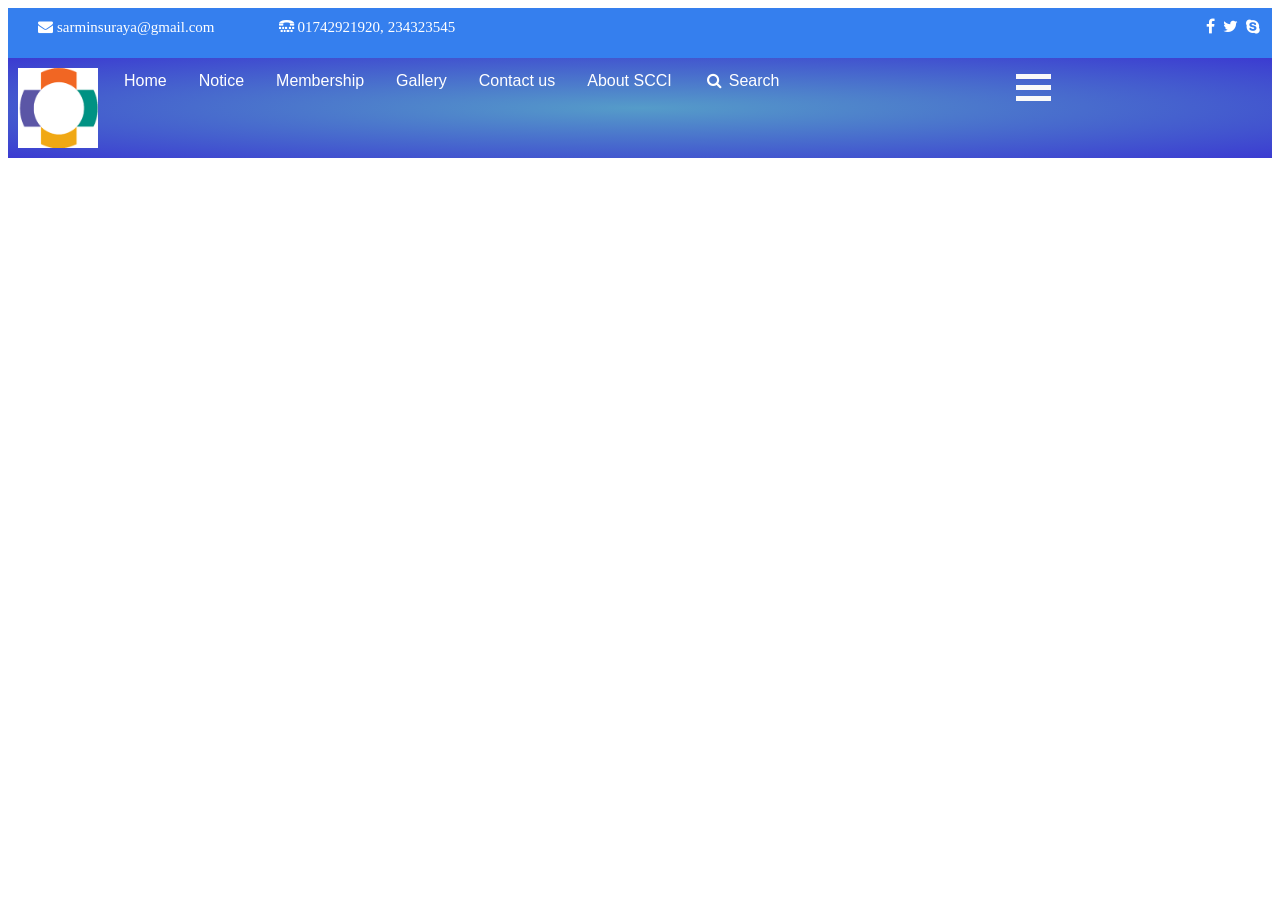
==== Project/project-copy/index.html @ 0485e70e "Header design" ====
<!DOCTYPE html>
<html lang="en">
  <head>
      <meta charset="UTF-8">
      <meta name="viewport" content="width=device-width, initial-scale=1.0">
      <title>toDoList</title>
      <link rel="stylesheet" href="style.css">
      <link rel="stylesheet" href="https://cdnjs.cloudflare.com/ajax/libs/font-awesome/4.7.0/css/font-awesome.min.css">
  </head>

  <body>

    <div class="header-1">
      <div class="icon-bar1">
        <a href="https://mail.google.com/mail/u/0/#inbox"><i class="fa fa-envelope" id="mail"> sarminsuraya@gmail.com</i></a>
        <a href="#"><i class="fa fa-tty"> 01742921920, 234323545</i></a>
      </div>

      <div class="icon-bar2">
        <a href="#"><i class="fa fa-facebook"></i></a>
        <a href="#"><i class="fa fa-twitter"></i></a>
        <a href="https://mail.google.com/mail/u/0/#inbox"><i class="fa fa-skype"></i></a>
      </div>
    </div>
      
    <div class="navbar">
      <div class="logo">
        <img src="logo.jpg">
      </div>

      <div class="navbar1">
        <a href="#home">Home</a>
        <a href="#news">Notice</a>
        <a href="#news">Membership</a>
        <a href="#news">Gallery</a>
        <a href="#news">Contact us</a>

        <div class="dropdown">
          <button class="dropbtn">About SCCI
            <!-- <i class="fa fa-caret-down"></i> -->
          </button>

          <div class="dropdown-content">
            <!-- <div class="header3">
              <h2>Mega Menu</h2>
            </div> -->

            <div class="row">
              <div class="column">
                <h3>Category 1</h3>
                <a href="#">Link 1</a>
                <a href="#">Link 2</a>
                <a href="#">Link 3</a>
              </div>

              <div class="column">
                <h3>Category 2</h3>
                <a href="#">Link 1</a>
                <a href="#">Link 2</a>
                <a href="#">Link 3</a>
              </div>

              <!-- <div class="column">
                <h3>Category 3</h3>
                <a href="#">Link 1</a>
                <a href="#">Link 2</a>
                <a href="#">Link 3</a>
              </div> -->
            </div>

          </div>
        </div>
        <a href="#"><i class="fa fa-fw fa-search"></i> Search</a>
      </div>

      <div class="container" onclick="myFunction(this)" >
        <div class="bar1"></div>
        <div class="bar2"></div>
        <div class="bar3"></div>
      </div>
    </div> 

    <!-- <div id="myDIV" class="header2">
      <h2 style="margin: 5px;"> My To Do List Using Javascript</h2>
      <input type="text" id="myInput" placeholder="Title.....">
      <span onclick="newElement()" class="addBtn">Add</span>
    </div>

    <ul id="myUL"> 
      <li>Hit the gym</li>
      <li class="checked"> pay bills</li>
      <li> Meet George</li>
      <li>Read a book</li>
      <li>Buy Eggs</li>
      <li>Organize office</li>
    </ul> -->

    <script src="main.js"></script>
  </body>
</html>
---- Project/project-copy/style.css ----
.header-1 {
    background-color: #357fee;
    width: 100%;
    height: 50px;
  }
  
  .icon-bar1{
   padding-top: 10px ;
   float: left;
   width: 50%;
   
  }
  
  .icon-bar1 a{
    display: inline;
    color: #fff;
    padding: 50px 30px;

    font-size: 15px;
    
  }
  .icon-bar2{
    float: right;
  padding: 10px;
  }
  
  .icon-bar2 a{
    color: #fff;
    padding: 2px;
  
  }
  
  
  .logo{
    float: left;
  }
  .logo img{
    width: 80px;
    height: 80px;
    padding: 10px 10px;
  
  }
  
  .container {
    display: inline-block;
    cursor: pointer;
    padding: 10px 10px;
  }
  
  .bar1, .bar2, .bar3 {
    width: 35px;
    height: 5px;
    background-color: #f9f9f9;
    margin: 6px 0;
    transition: .90s;
  }
  .change .bar1 {
    transform: translate(0, 11px) rotate(-45deg);
  }
  
  .change .bar2 {opacity: 0;}
  
  .change .bar3 {
    transform: translate(0, -11px) rotate(45deg);
  }
  
  
  
  ul{
      margin: 0;
      padding: 0;
  }
  
  ul li{
      cursor: pointer;
      position: relative;
      padding: 12px 8px 12px 40px;
      list-style-type: none;
      background-color: #dcf8fc;
      font-size: 18px;
      transition: 0.2s;
  
      -webkit-user-select: none;
      -moz-user-select: none;
      -ms-user-select: none;
      user-select: none;
  }
  
  ul li:nth-child(odd){
      background-color: #bfd3f2;
  }
  
  /* Darker background-color on hover */
  ul li:hover{background-color: #478cf4;}
  
  
  /* When clicked on, add a background color and strike out text */
  ul li.checked{
      background-color: #c884da;
      color: #fff;
      text-decoration: line-through;
  }
  
  
  /* Add a "checked" mark when clicked on */
  ul li.checked::before {
      content: '';
      position: absolute;
      border-color: #fff;
      border-style: solid;
      border-width: 0 2px 2px 0;
      top: 10px;
      left: 16px;
      transform: rotate(45deg);
      height: 15px;
      width: 7px;
  }
  
  
  /* Style the close button */
  .close {
      position: absolute;
      right: 0;
      top: 0;
      padding: 12px 16px;
  }
  
  .close:hover{
      background-color: #056aca;
      color : white;
  }
  
  
  /* Style the header */
  .header2{
      background-color: #056aca;
      padding: 20px 10px;
      color: white;
      text-align: center;
  }
  
  /* Clear floats after the header2 */
  .header2:after {
      content: "";
      display: table;
      clear: both;
  }
  
  /* Style the input */
  input {
      margin: 0;
      border: none;
      border-radius: 0;
      width: 75%;
      padding: 10px;
      float: left;
      font-size: 16px;
    }
  
    /* Style the "Add" button */
  .addBtn {
      padding: 10px;
      width: 5%;
      background: #d9d9d9;
      color: #555;
      float: left;
      text-align: center;
      font-size: 16px;
      cursor: pointer;
      transition: 0.3s;
      border-radius: 0;
    }
    
    .addBtn:hover {
      background-color: #bbb;
    }
  
  
  
  
  
    /* Navbar container */
  .navbar {
    text-align: center;
      display: block;
      overflow: hidden;
      background-color: #312ef1;
      font-family: Arial;
      height: 100px;
      width: 100%;
      background-image: radial-gradient(rgb(56, 56, 231) 0%, rgb(85, 156, 201) 0%, rgb(59, 59, 209));
    }
    .navbar1{
        text-align: center;
    }
    
    /* Links inside the navbar */
    .navbar a {
      float: left;
      font-size: 16px;
      color: white;
      text-align: center;
      padding: 14px 16px;
      text-decoration: none;
    }
    
    /* The dropdown container */
    .dropdown {
      float: left;
      overflow: hidden;
    }
    
    /* Dropdown button */
    .dropdown .dropbtn {
      font-size: 16px;
      border: none;
      outline: none;
      color: white;
      padding: 14px 16px;
      background-color: inherit;
      font: inherit; /* Important for vertical align on mobile phones */
      margin: 0; /* Important for vertical align on mobile phones */
    }
    
    /* Add a red background color to navbar links on hover */
    .navbar a:hover, .dropdown:hover .dropbtn {
      background-color: rgb(132, 143, 236);
    }
    
    /* Dropdown content (hidden by default) */
    .dropdown-content {
      display: none;
      position: absolute;
      background-color: #f9f9f9;
      width: 100%;
      left: 0;
      box-shadow: 0px 8px 16px 0px rgba(0,0,0,0.2);
      z-index: 1;
    }
    
    /* Mega Menu header, if needed */
    /* .dropdown-content .header3 {
      background: red;
      padding: 16px;
      color: white;
    } */
    
    /* Show the dropdown menu on hover */
    .dropdown:hover .dropdown-content {
      display: block;
    }
    
    /* Create three equal columns that floats next to each other */
    .column {
      float: left;
      width: 33.33%;
      padding: 10px;
      background-color: #6055fa;
      height: 250px;
    }
    
    /* Style links inside the columns */
    .column a {
      float: none;
      color: #fff;
      padding: 16px;
      text-decoration: none;
      display: block;
      text-align: left;
    }
    
    /* Add a background color on hover */
    .column a:hover {
      background-color: #c3d4f5;
    }
    
    /* Clear floats after the columns */
    .row:after {
      content: "";
      display: table;
      clear: both;
    }
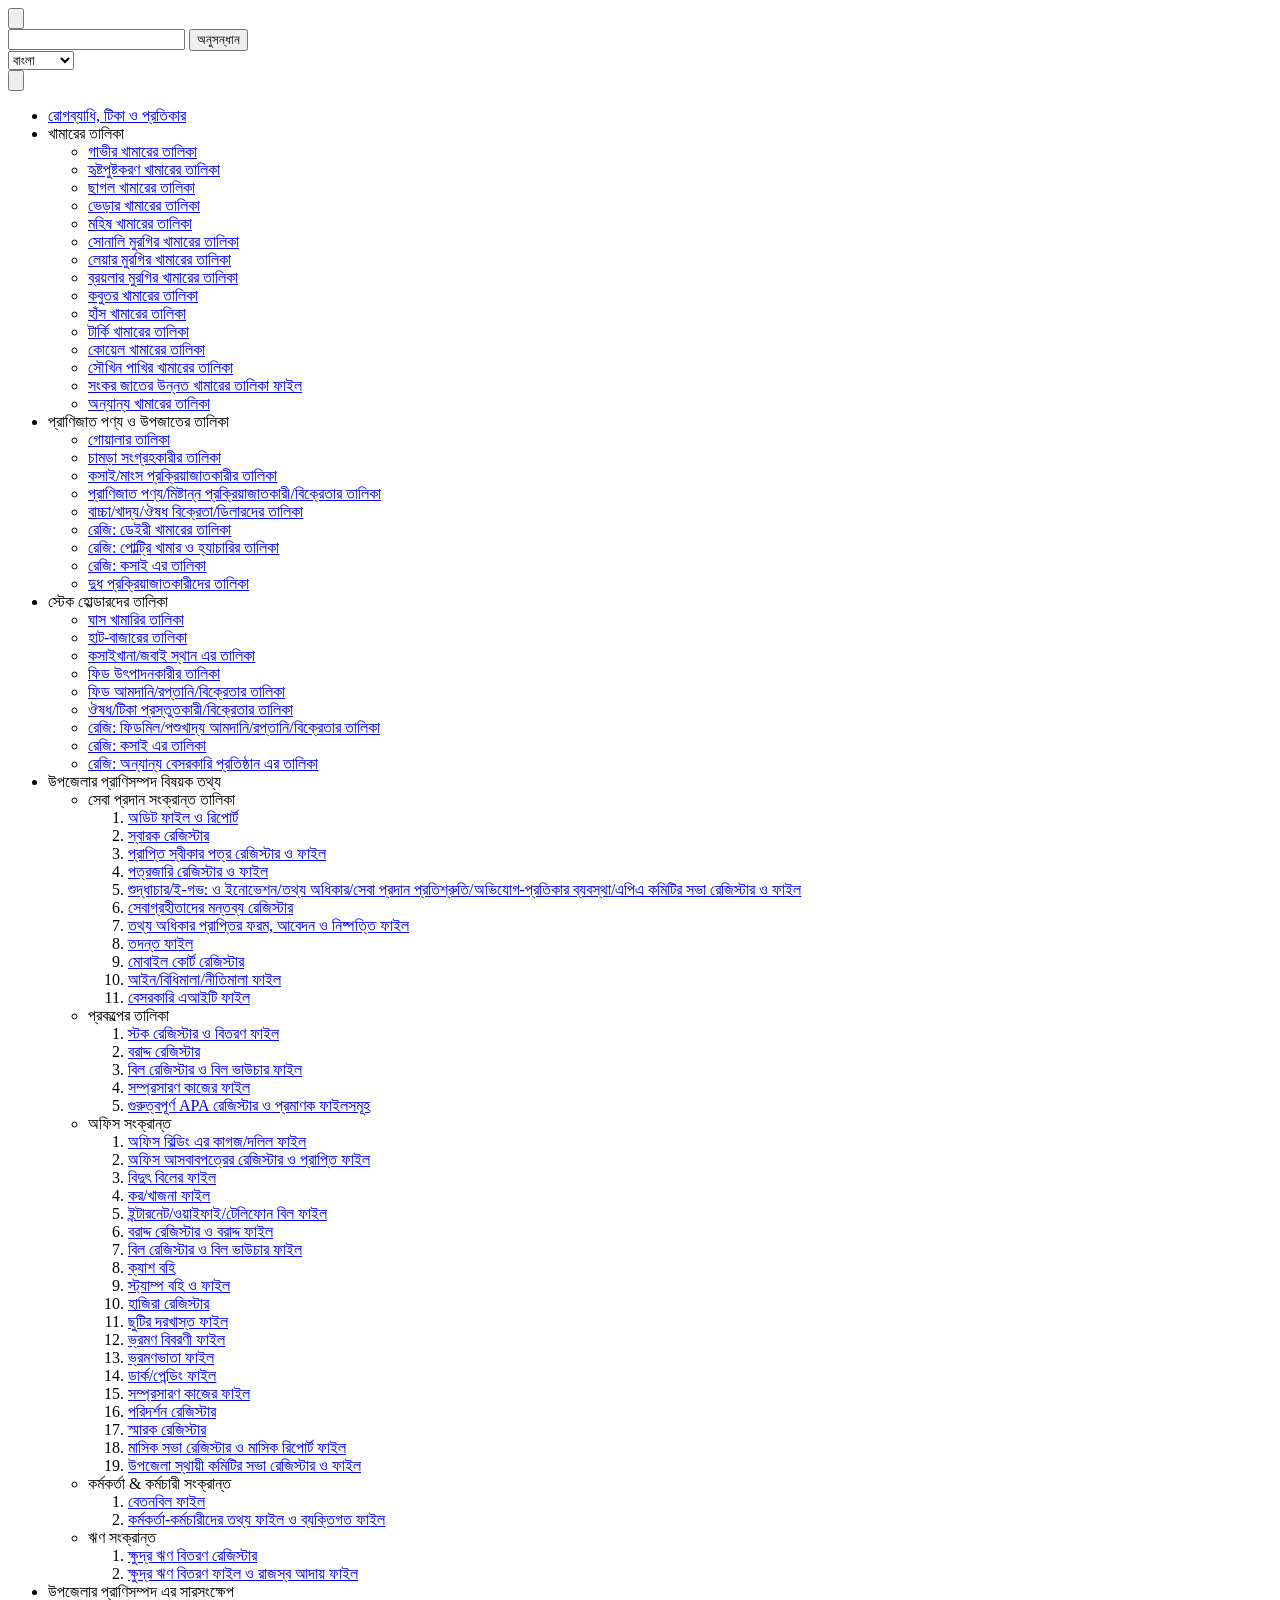
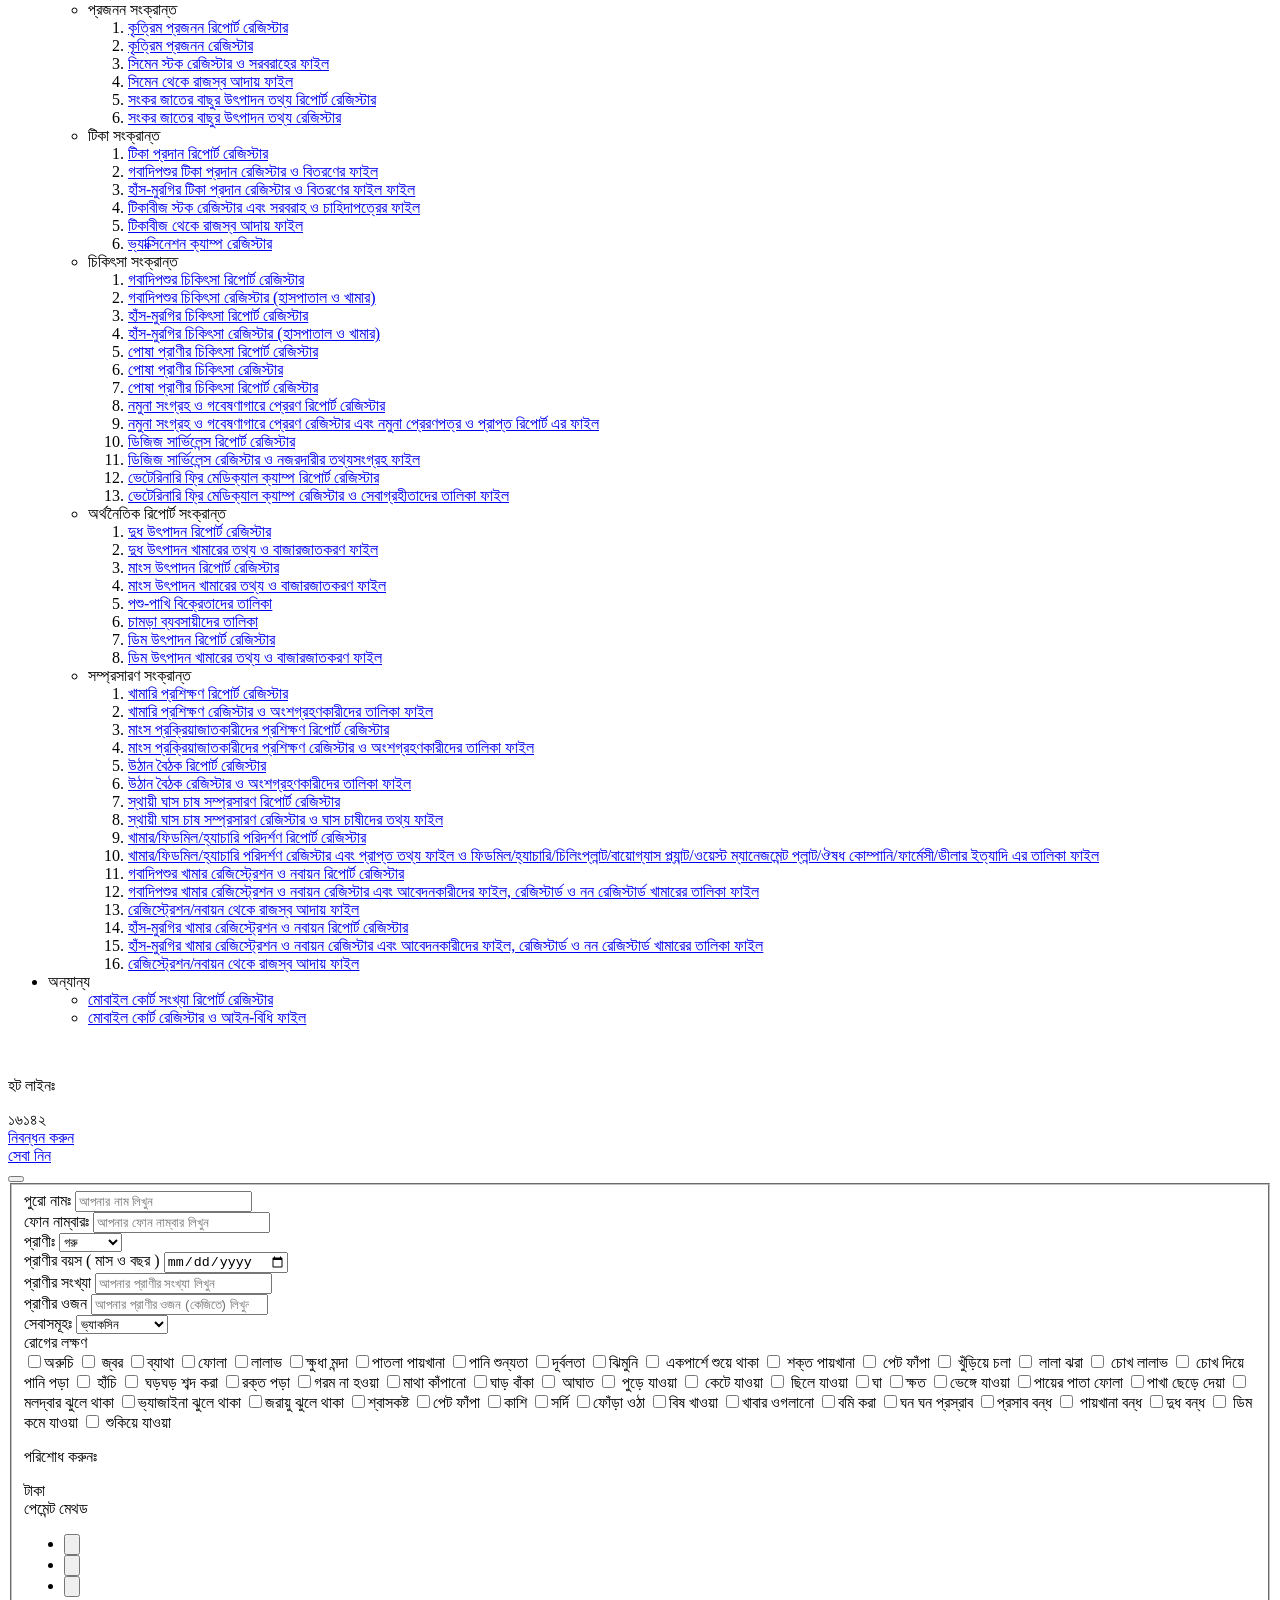
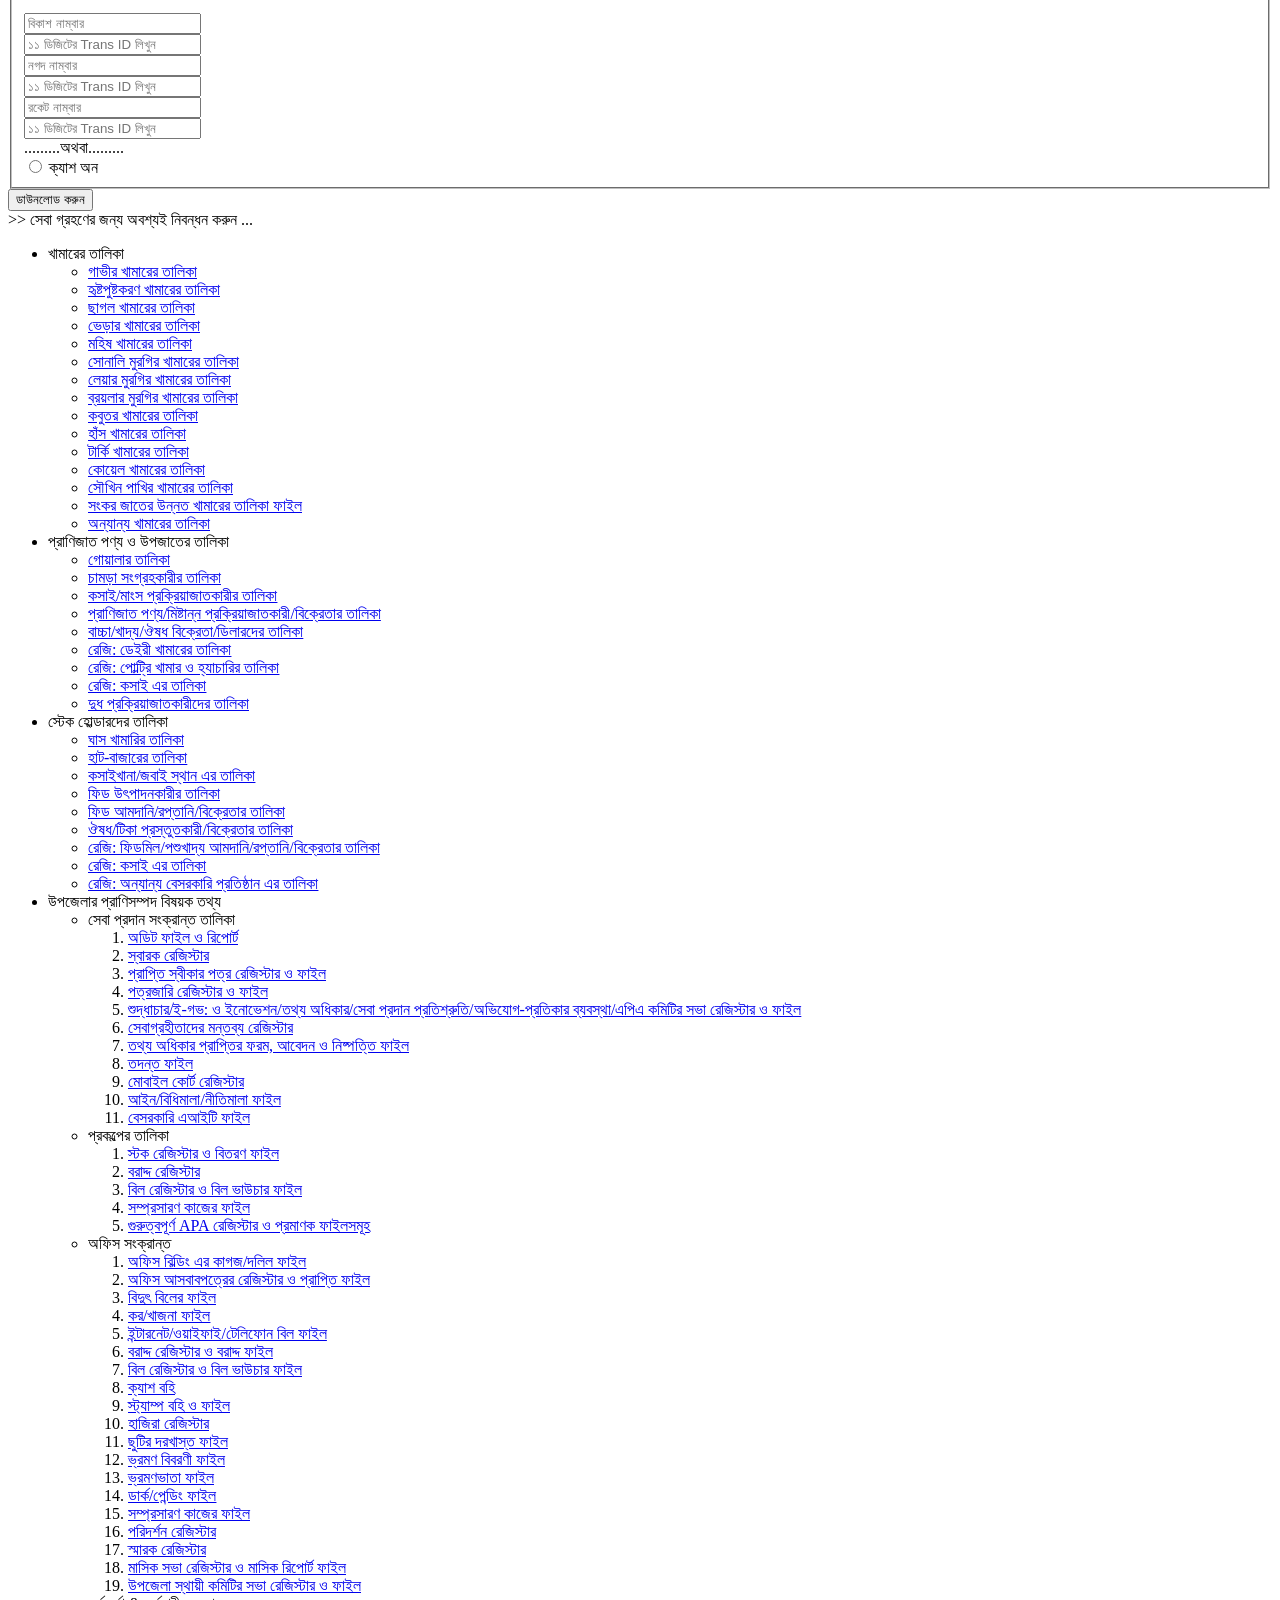
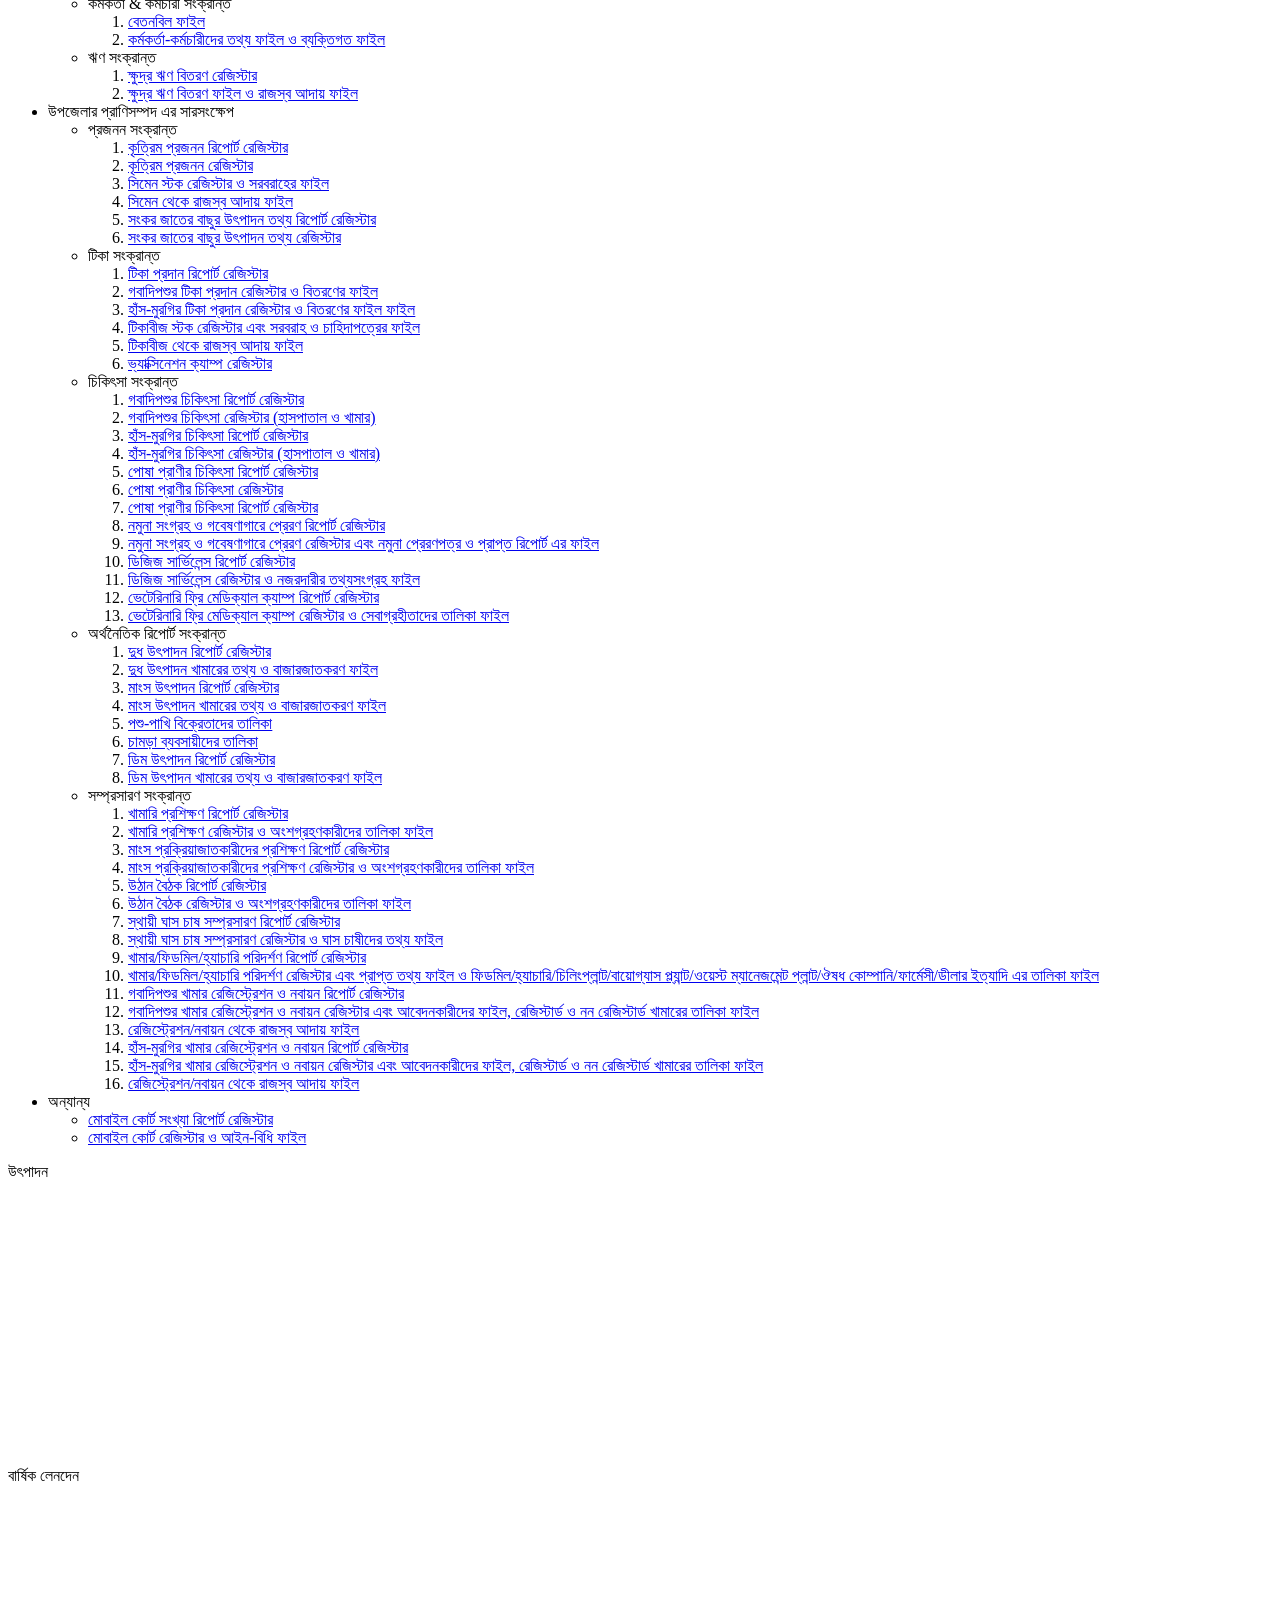
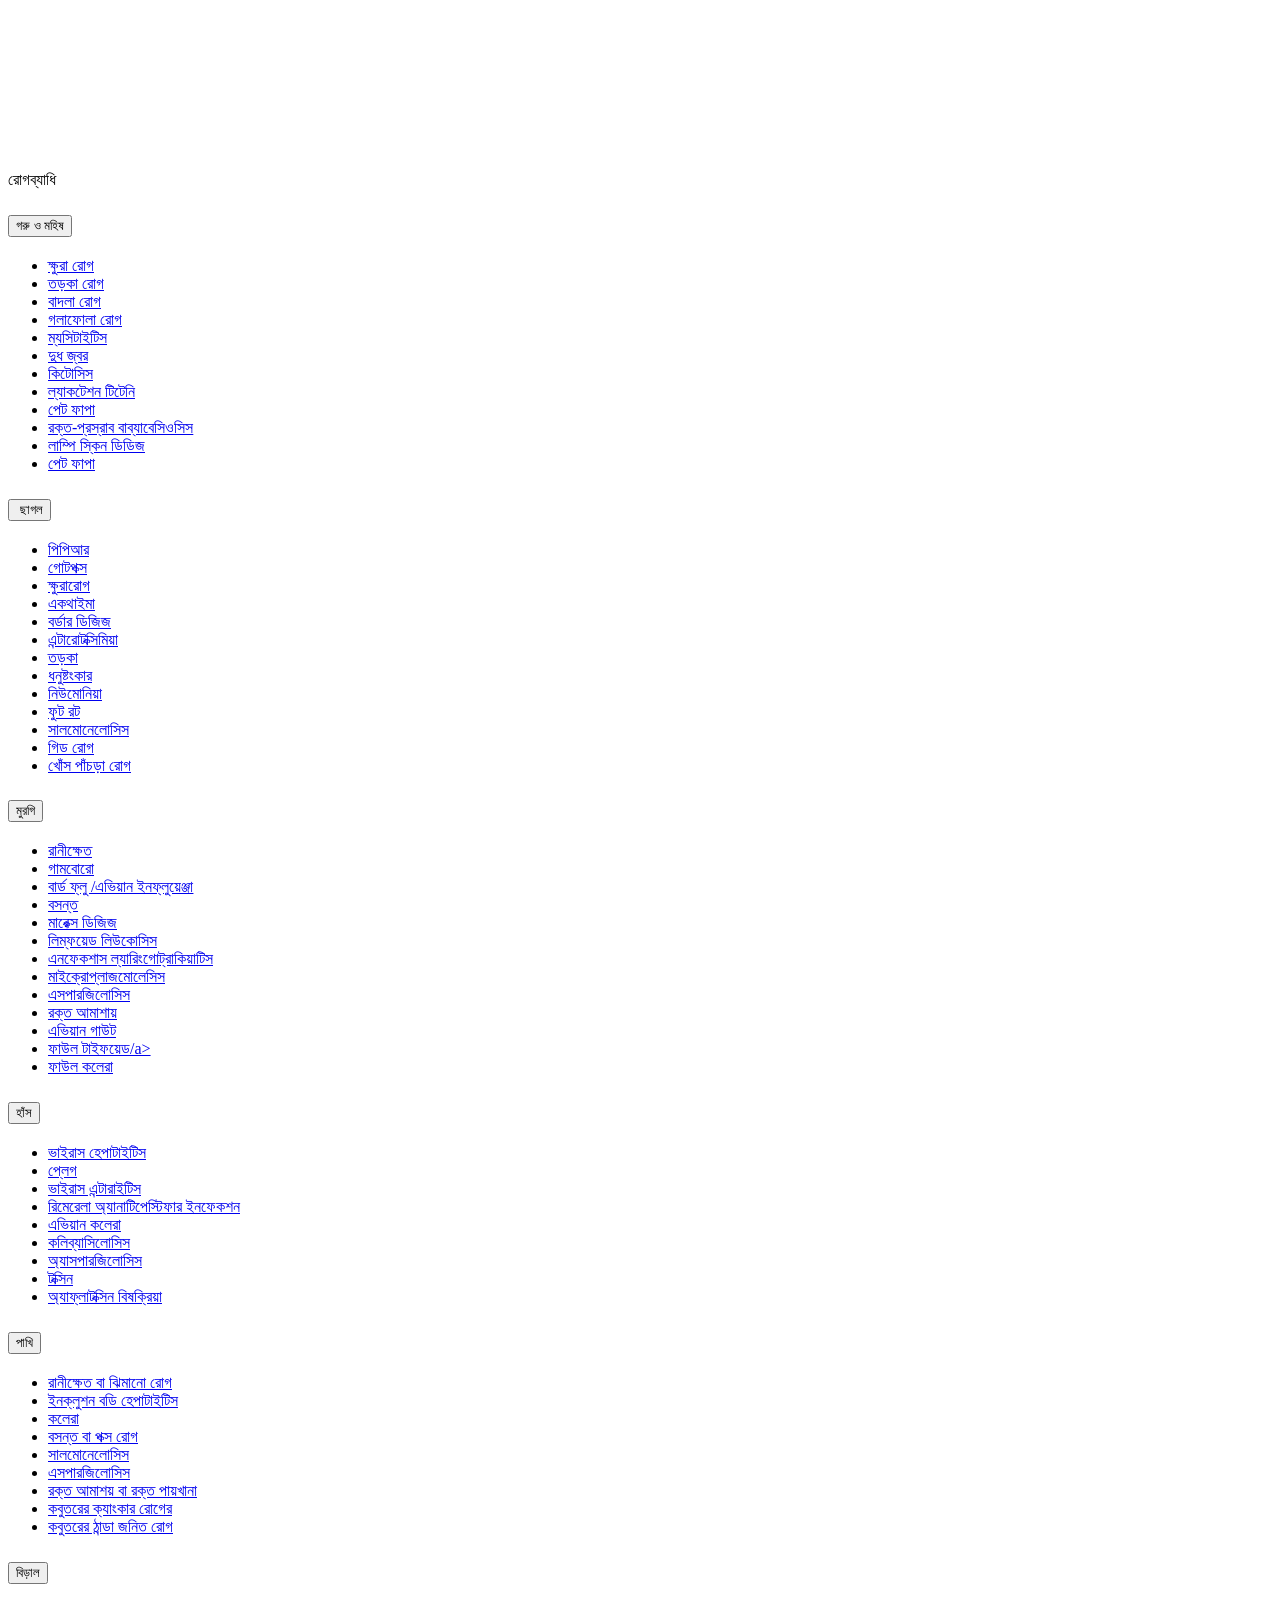
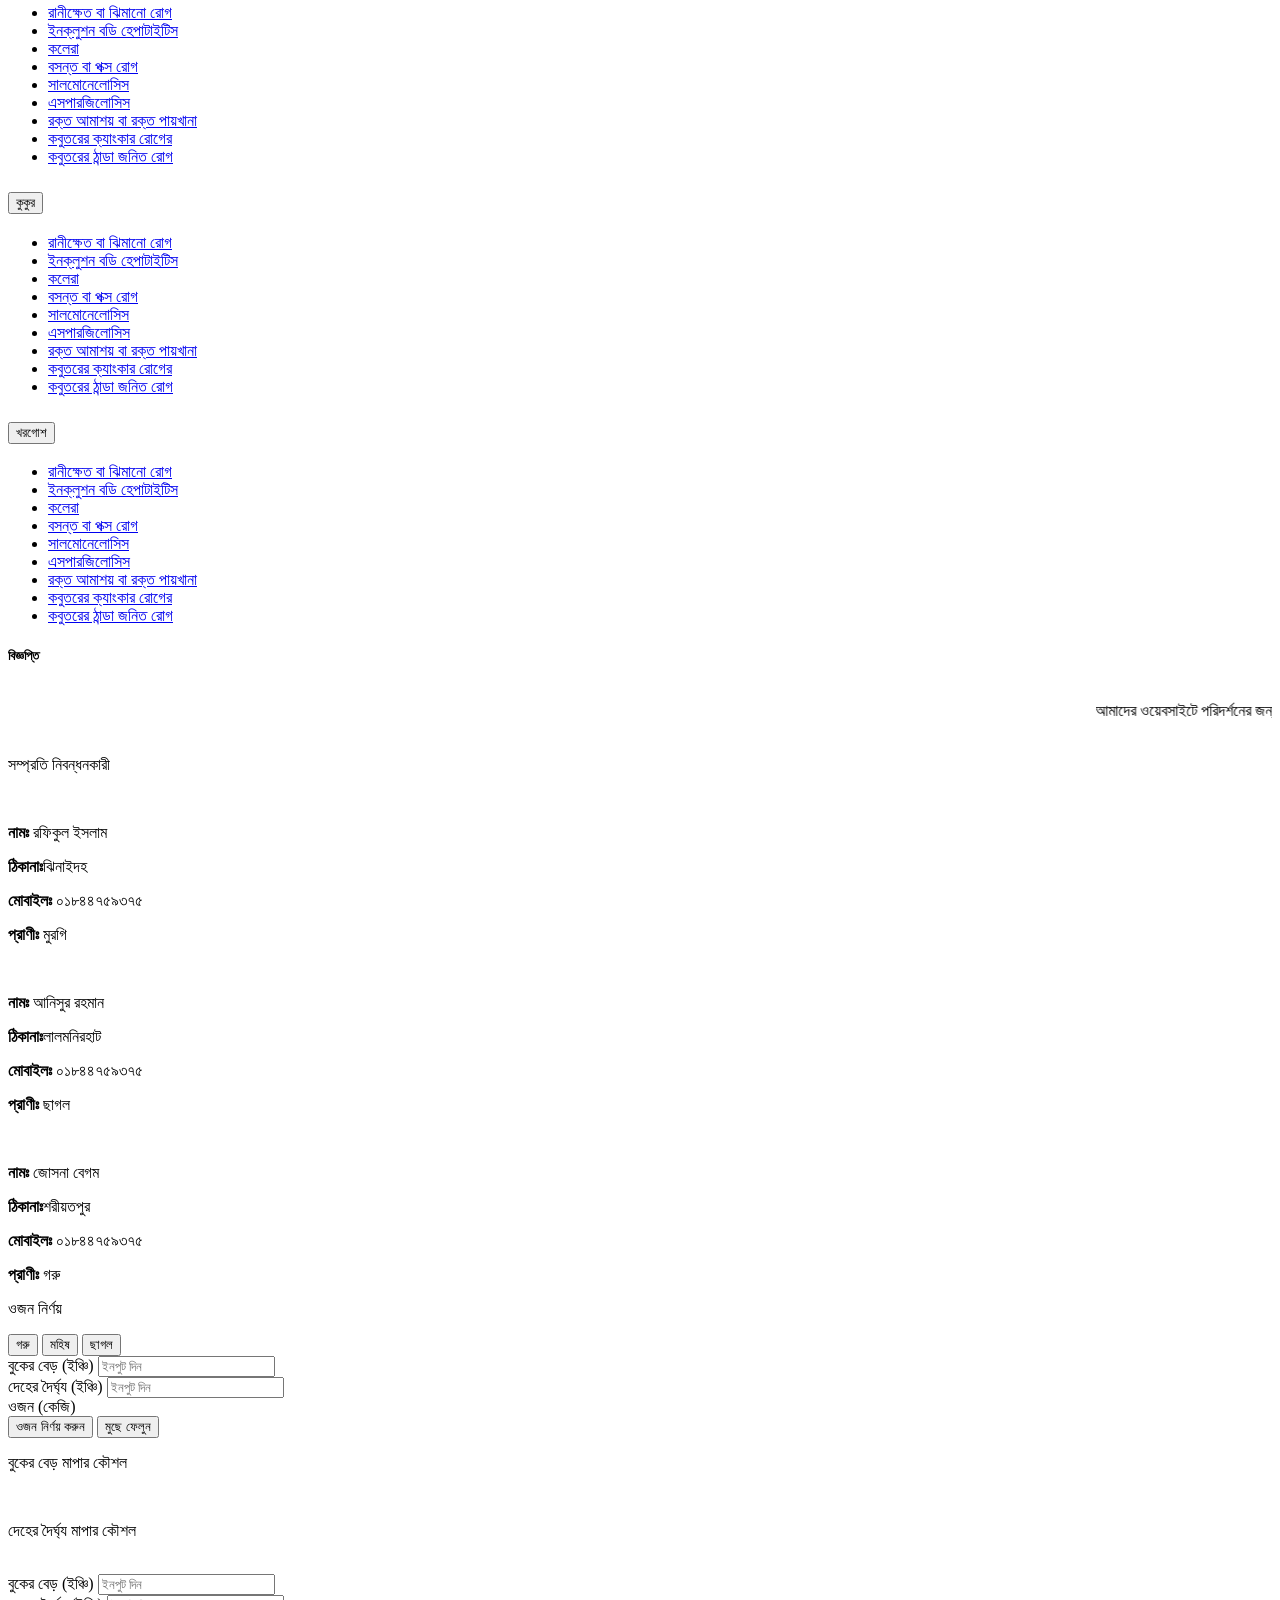
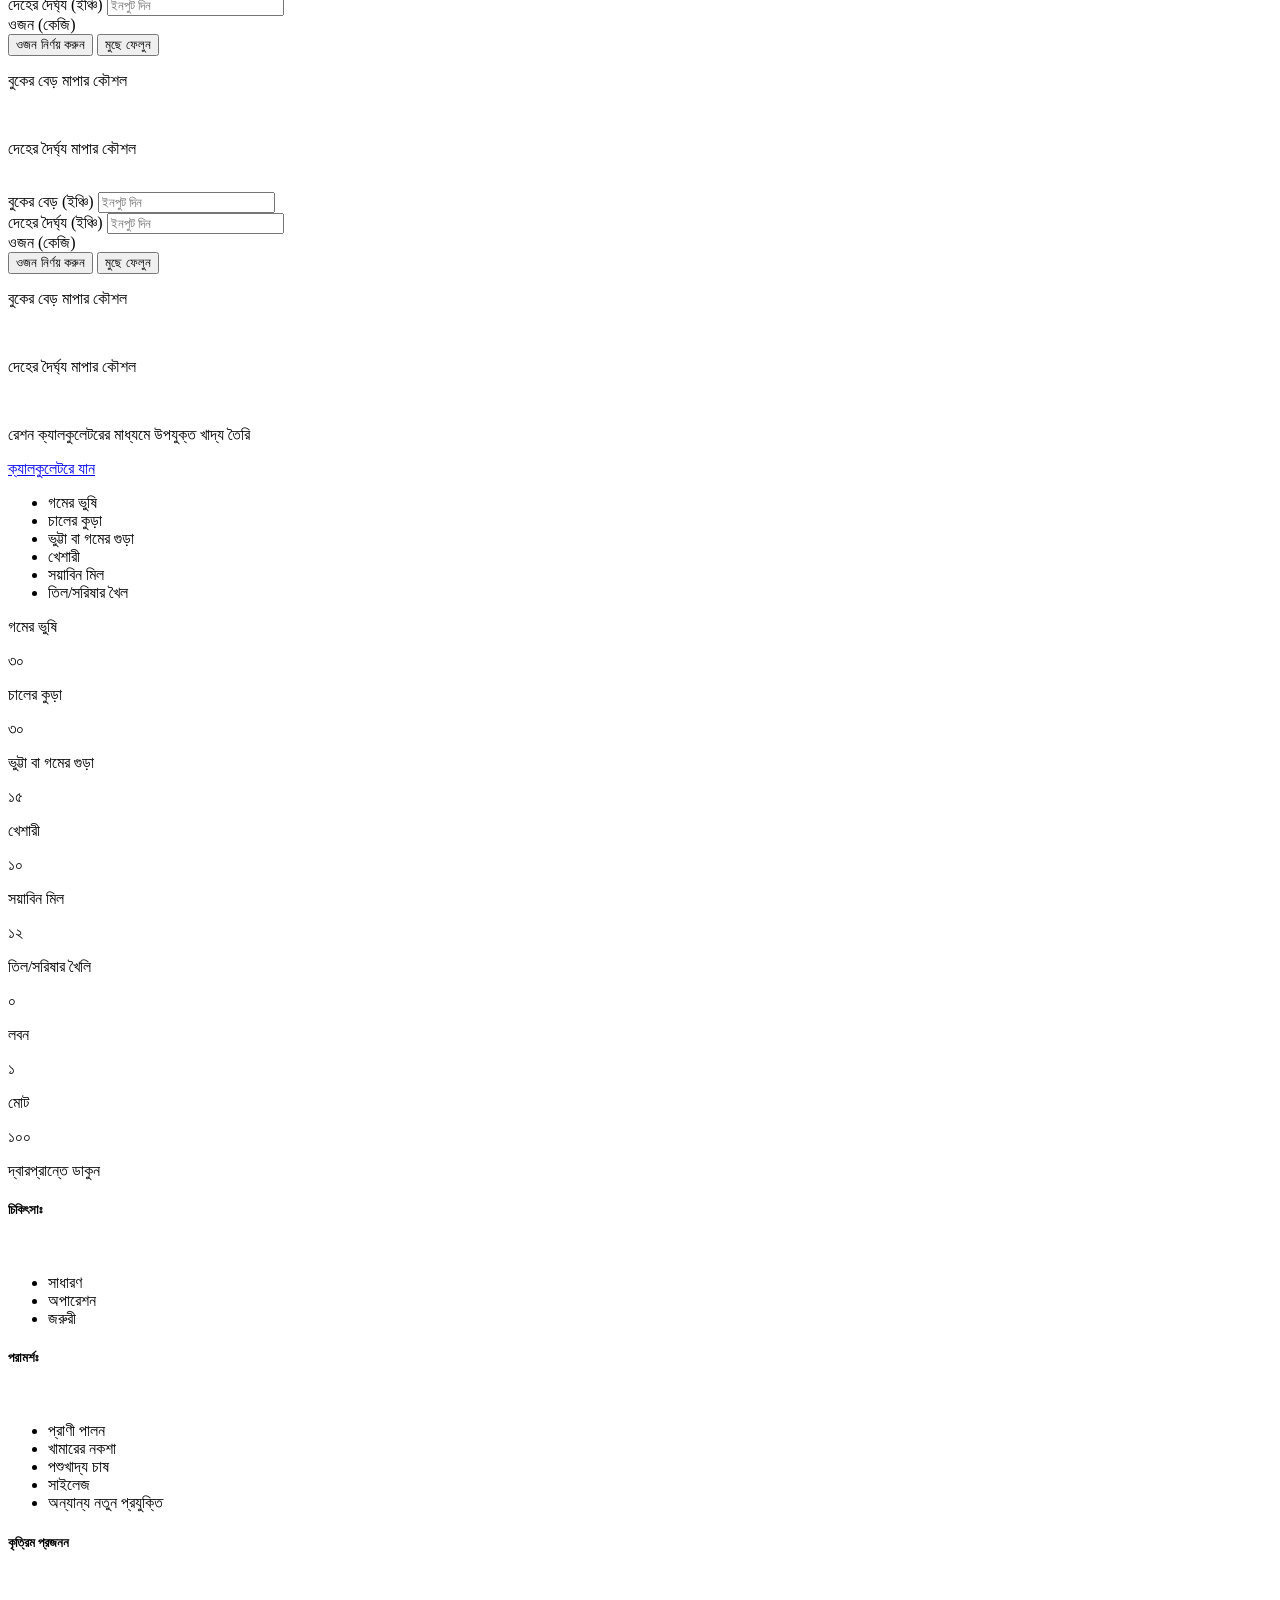
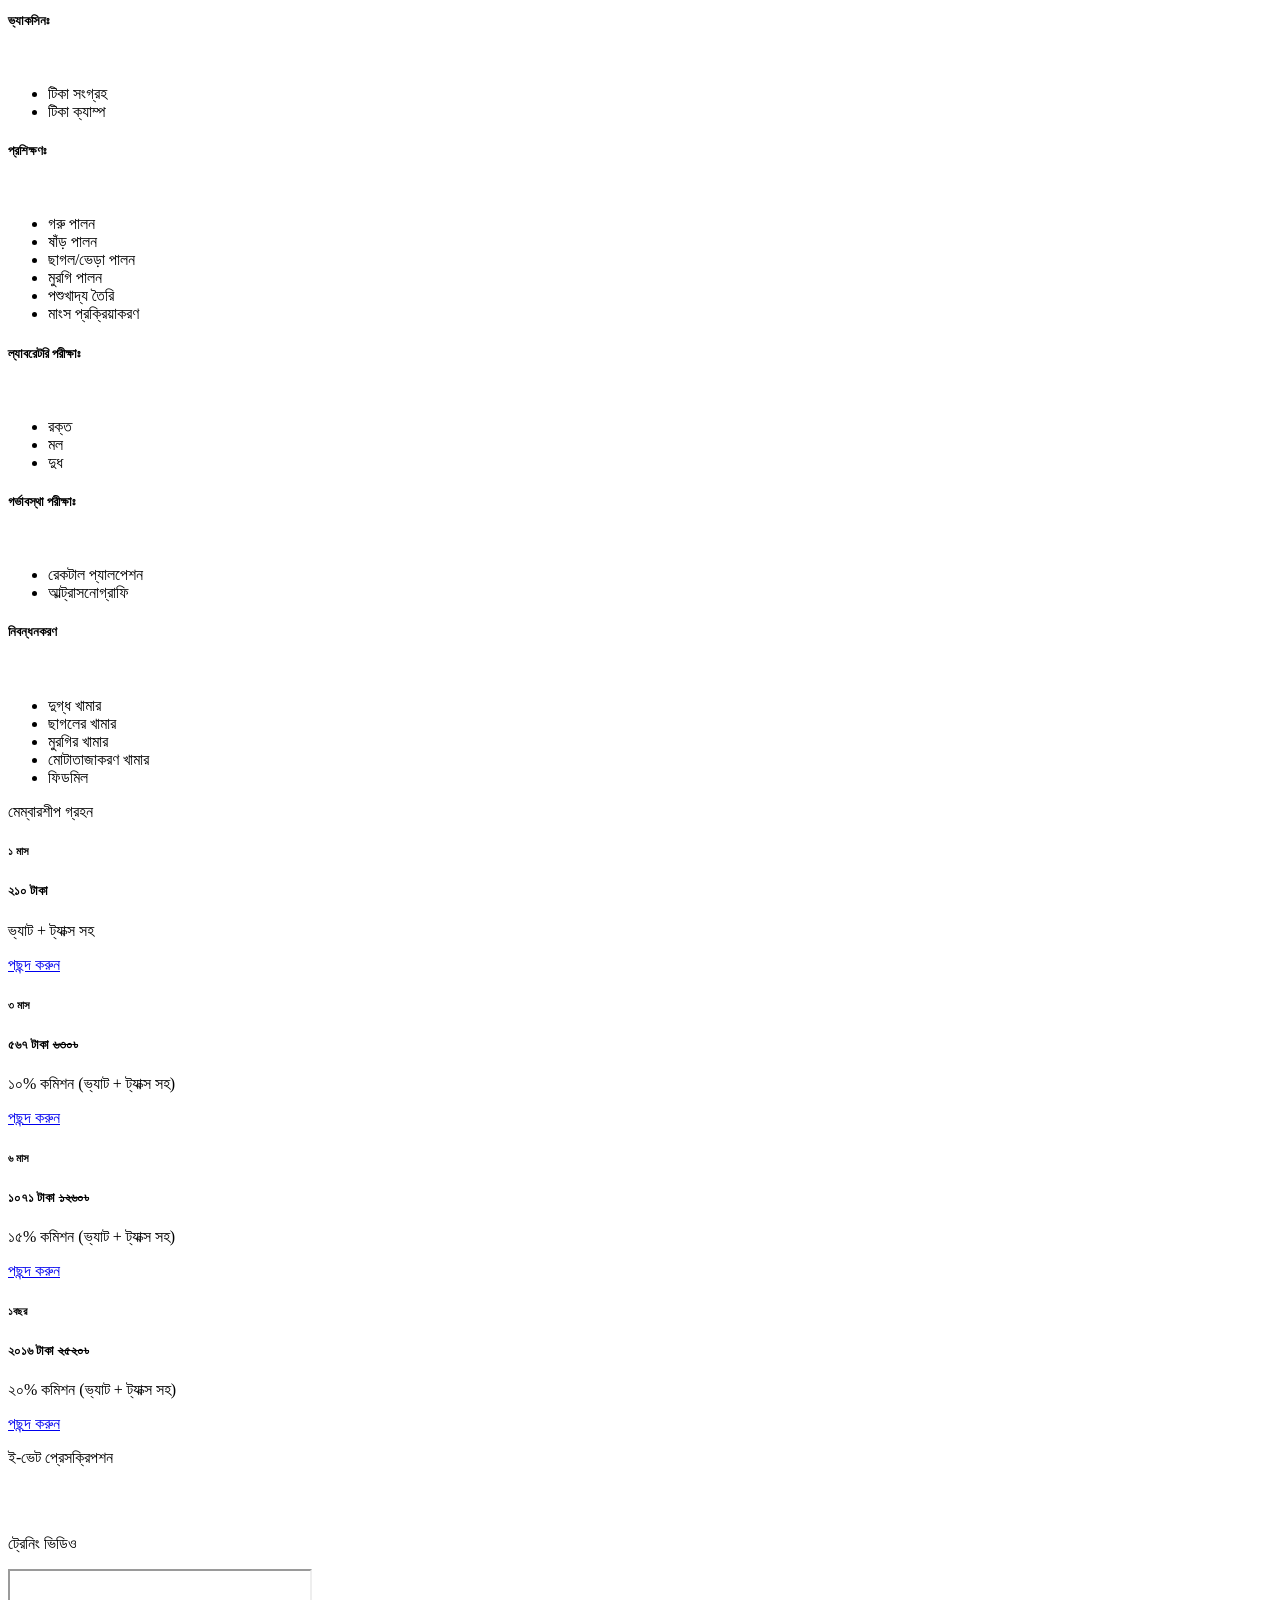
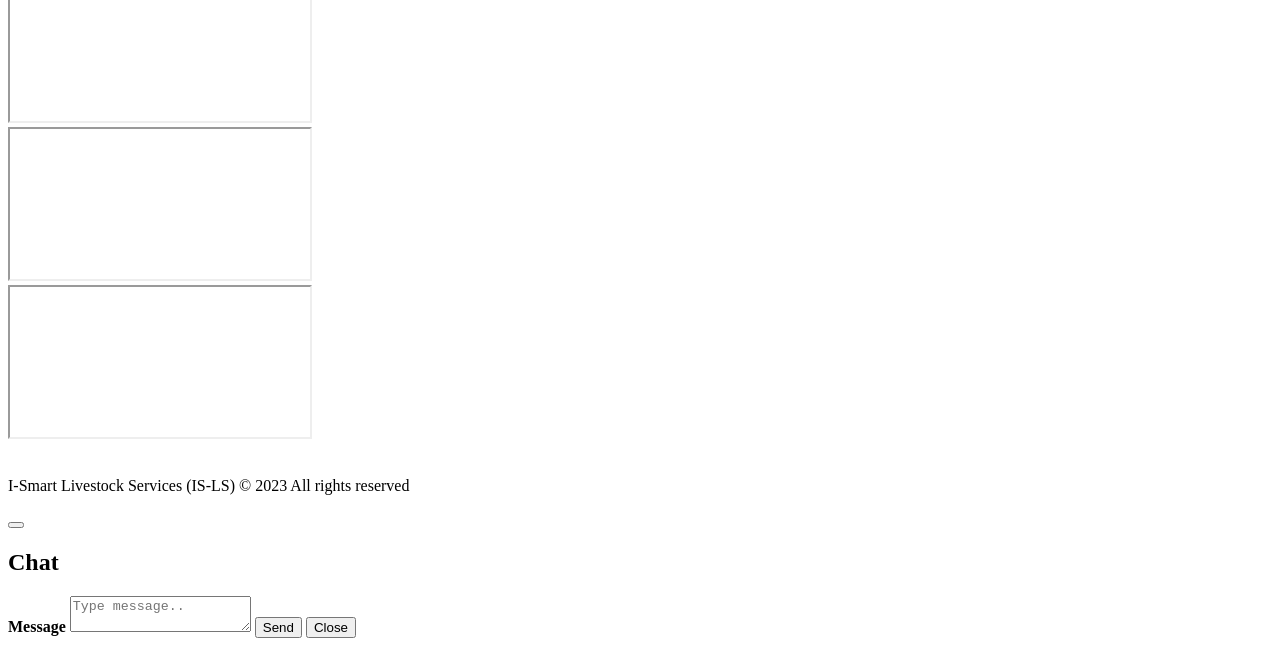
==== commit 4273c061: "liveStok add" ====
--- a/Project/project-copy/index.html
+++ b/Project/project-copy/index.html
@@ -2,100 +2,2139 @@
 <!DOCTYPE html>
 <html lang="en">
   <head>
-      <meta charset="UTF-8">
-      <meta name="viewport" content="width=device-width, initial-scale=1.0">
-      <title>toDoList</title>
-      <link rel="stylesheet" href="style.css">
-      <link rel="stylesheet" href="https://cdnjs.cloudflare.com/ajax/libs/font-awesome/4.7.0/css/font-awesome.min.css">
+    <meta charset="utf-8">
+    <title>Livestock Farm</title>
+    <meta name="description" content="">
+    <meta name="viewport" content="width=device-width, initial-scale=1">
+
+    <link rel="apple-touch-icon" href="https://i-smartlivestock.com/asset/assets/img/logo.jpg">
+    <link rel="icon" href="https://i-smartlivestock.com/asset/assets/img/logo.jpg">
+
+    <link rel="stylesheet" href="https://i-smartlivestock.com/asset/assets/css/bootstrap.min.css">
+    <link rel="stylesheet" href="https://i-smartlivestock.com/asset/assets/css/fontawesome_all.min.css"/>
+    <link rel="stylesheet" href="https://i-smartlivestock.com/asset/assets/css/ma5-menu.min.css">
+    <link rel="stylesheet" href="https://i-smartlivestock.com/asset/assets/css/style.css">
+    <link rel="stylesheet" href="https://i-smartlivestock.com/asset/assets/css/responsive.css">
   </head>
 
   <body>
-
-    <div class="header-1">
-      <div class="icon-bar1">
-        <a href="https://mail.google.com/mail/u/0/#inbox"><i class="fa fa-envelope" id="mail"> sarminsuraya@gmail.com</i></a>
-        <a href="#"><i class="fa fa-tty"> 01742921920, 234323545</i></a>
-      </div>
-
-      <div class="icon-bar2">
-        <a href="#"><i class="fa fa-facebook"></i></a>
-        <a href="#"><i class="fa fa-twitter"></i></a>
-        <a href="https://mail.google.com/mail/u/0/#inbox"><i class="fa fa-skype"></i></a>
-      </div>
-    </div>
-      
-    <div class="navbar">
-      <div class="logo">
-        <img src="logo.jpg">
-      </div>
-
-      <div class="navbar1">
-        <a href="#home">Home</a>
-        <a href="#news">Notice</a>
-        <a href="#news">Membership</a>
-        <a href="#news">Gallery</a>
-        <a href="#news">Contact us</a>
-
-        <div class="dropdown">
-          <button class="dropbtn">About SCCI
-            <!-- <i class="fa fa-caret-down"></i> -->
-          </button>
-
-          <div class="dropdown-content">
-            <!-- <div class="header3">
-              <h2>Mega Menu</h2>
-            </div> -->
-
-            <div class="row">
-              <div class="column">
-                <h3>Category 1</h3>
-                <a href="#">Link 1</a>
-                <a href="#">Link 2</a>
-                <a href="#">Link 3</a>
-              </div>
-
-              <div class="column">
-                <h3>Category 2</h3>
-                <a href="#">Link 1</a>
-                <a href="#">Link 2</a>
-                <a href="#">Link 3</a>
-              </div>
-
-              <!-- <div class="column">
-                <h3>Category 3</h3>
-                <a href="#">Link 1</a>
-                <a href="#">Link 2</a>
-                <a href="#">Link 3</a>
-              </div> -->
-            </div>
-
+    <section class="body_wrapper">
+      <div class="container">
+          <div class="row top_bar">
+              <div class="col-12">
+                  <div class="language_search">
+                      <div class="menu_bar">
+                          <!-- mobile menu toggle button start -->
+                          <button class="ma5menu__toggle menu_button" type="button">
+                              <img src="https://i-smartlivestock.com/asset/assets/img/home.png" alt="">
+                          </button>
+                          <!-- mobile menu toggle button end -->
+
+                          <!-- source for mobile menu start
+                          <ul class="site-menu">
+                              <li>
+                                  <a href="https://i-smartlivestock.com/Disease" target="_blank">রোগব্যাধি, টিকা ও প্রতিকার</a>
+
+                              </li>
+                              <li>
+                                  <a>খামারের তালিকা <i class="fa-solid fa-caret-down"></i></a>
+                                  <ul>
+                                      <li><a href="#">গাভীর খামারের তালিকা</a></li>
+                                      <li><a href="#">হৃষ্টপুষ্টকরণ খামারের তালিকা</a></li>
+                                      <li><a href="#">ছাগল খামারের তালিকা</a></li>
+                                      <li><a href="#">ভেড়ার খামারের তালিকা</a></li>
+                                      <li><a href="#">মহিষ খামারের তালিকা</a></li>
+                                      <li><a href="#">সোনালি মুরগির খামারের তালিকা</a></li>
+                                      <li><a href="#">লেয়ার মুরগির খামারের তালিকা</a></li>
+                                      <li><a href="#">ব্রয়লার মুরগির খামারের তালিকা</a></li>
+                                      <li><a href="#">কবুতর খামারের তালিকা</a></li>
+                                      <li><a href="#">হাঁস খামারের তালিকা</a></li>
+                                      <li><a href="#">টার্কি খামারের তালিকা</a></li>
+                                      <li><a href="#">কোয়েল খামারের তালিকা</a></li>
+                                      <li><a href="#">সৌখিন পাখির খামারের তালিকা</a></li>
+                                      <li><a href="#">সংকর জাতের উন্নত খামারের তালিকা ফাইল</a></li>
+                                      <li><a href="#">অন্যান্য খামারের তালিকা
+                                          </a></li>
+                                  </ul>
+                              </li>
+                              <li>
+                                  <a>প্রাণিজাত পণ্য ও উপজাতের তালিকা <i class="fa-solid fa-caret-down"></i></a>
+                                  <ul>
+                                      <li><a href="#">গোয়ালার তালিকা </a></li>
+                                      <li><a href="#">চামড়া সংগ্রহকারীর তালিকা </a></li>
+                                      <li><a href="#">কসাই/মাংস প্রক্রিয়াজাতকারীর তালিকা</a></li>
+                                      <li><a href="#">প্রাণিজাত পণ্য/মিষ্টান্ন প্রক্রিয়াজাতকারী/বিক্রেতার
+                                              তালিকা</a>
+                                      </li>
+                                      <li><a href="#">বাচ্চা/খাদ্য/ঔষধ বিক্রেতা/ডিলারদের তালিকা</a></li>
+                                      <li><a href="#"> রেজি: ডেইরী খামারের তালিকা</a></li>
+                                      <li><a href="#">রেজি: পোল্ট্রি খামার ও হ্যাচারির তালিকা</a></li>
+                                      <li><a href="#">রেজি: কসাই এর তালিকা</a></li>
+                                      <li><a href="#">দুধ প্রক্রিয়াজাতকারীদের তালিকা</a></li>
+                                  </ul>
+                              </li>
+                              <li>
+                                  <a>স্টেক হোল্ডারদের তালিকা <i class="fa-solid fa-caret-down"></i></a>
+                                  <ul>
+                                      <li><a href="#">ঘাস খামারির তালিকা</a></li>
+                                      <li><a href="#">হাট-বাজারের তালিকা </a></li>
+                                      <li><a href="#">কসাইখানা/জবাই স্থান এর তালিকা</a></li>
+                                      <li><a href="#">ফিড উৎপাদনকারীর তালিকা</a></li>
+                                      <li><a href="#">ফিড আমদানি/রপ্তানি/বিক্রেতার তালিকা</a></li>
+                                      <li><a href="#"> ঔষধ/টিকা প্রস্তুতকারী/বিক্রেতার তালিকা</a></li>
+                                      <li><a href="#">রেজি: ফিডমিল/পশুখাদ্য আমদানি/রপ্তানি/বিক্রেতার তালিকা</a>
+                                      </li>
+                                      <li><a href="#">রেজি: কসাই এর তালিকা</a></li>
+                                      <li><a href="#">রেজি: অন্যান্য বেসরকারি প্রতিষ্ঠান এর তালিকা</a></li>
+                                  </ul>
+                              </li>
+                              <li>
+                                  <a>উপজেলার প্রাণিসম্পদ বিষয়ক তথ্য <i class="fa-solid fa-caret-down"></i></a>
+
+                                  <ul>
+                                      <li><a>সেবা প্রদান সংক্রান্ত তালিকা</a>
+                                          <ol>
+                                              <li><a href="#">অডিট ফাইল ও রিপোর্ট</a></li>
+                                              <li><a href="#">স্বারক রেজিস্টার</a></li>
+                                              <li><a href="#">প্রাপ্তি স্বীকার পত্র রেজিস্টার ও ফাইল</a></li>
+                                              <li><a href="#">পত্রজারি রেজিস্টার ও ফাইল</a></li>
+                                              <li><a href="#">শুদ্ধাচার/ই-গভ: ও ইনোভেশন/তথ্য অধিকার/সেবা প্রদান
+                                                      প্রতিশ্রুতি/অভিযোগ-প্রতিকার ব্যবস্থা/এপিএ কমিটির সভা রেজিস্টার ও
+                                                      ফাইল</a></li>
+                                              <li><a href="#">সেবাগ্রহীতাদের মন্তব্য রেজিস্টার</a></li>
+                                              <li><a href="#">তথ্য অধিকার প্রাপ্তির ফরম, আবেদন ও নিষ্পত্তি
+                                                      ফাইল</a>
+                                              </li>
+                                              <li><a href="#">তদন্ত ফাইল</a></li>
+                                              <li><a href="#">মোবাইল কোর্ট রেজিস্টার</a></li>
+                                              <li><a href="#">আইন/বিধিমালা/নীতিমালা ফাইল</a></li>
+                                              <li><a href="#">বেসরকারি এআইটি ফাইল</a></li>
+                                          </ol>
+                                      </li>
+                                      <li><a>প্রকল্পের তালিকা</a>
+                                          <ol>
+                                              <li><a href="#">স্টক রেজিস্টার ও বিতরণ ফাইল</a></li>
+                                              <li><a href="#">বরাদ্দ রেজিস্টার</a></li>
+                                              <li><a href="#">বিল রেজিস্টার ও বিল ভাউচার ফাইল </a></li>
+                                              <li><a href="#">সম্প্রসারণ কাজের ফাইল</a></li>
+                                              <li><a href="#">গুরুত্বপূর্ণ APA রেজিস্টার ও প্রমাণক ফাইলসমূহ
+                                                  </a></li>
+                                          </ol>
+                                      </li>
+                                      <li><a>অফিস সংক্রান্ত</a>
+                                          <ol>
+                                              <li><a href="#">অফিস বিল্ডিং এর কাগজ/দলিল ফাইল </a></li>
+                                              <li><a href="#">অফিস আসবাবপত্রের রেজিস্টার ও প্রাপ্তি ফাইল </a>
+                                              </li>
+                                              <li><a href="#">বিদুৎ বিলের ফাইল </a></li>
+                                              <li><a href="#">কর/খাজনা ফাইল </a></li>
+                                              <li><a href="#">ইন্টারনেট/ওয়াইফাই/টেলিফোন বিল ফাইল</a></li>
+                                              <li><a href="#">বরাদ্দ রেজিস্টার ও বরাদ্দ ফাইল </a></li>
+                                              <li><a href="#">বিল রেজিস্টার ও বিল ভাউচার ফাইল </a></li>
+                                              <li><a href="#">ক্যাশ বহি </a></li>
+                                              <li><a href="#">স্ট্যাম্প বহি ও ফাইল </a></li>
+                                              <li><a href="#">হাজিরা রেজিস্টার </a></li>
+                                              <li><a href="#">ছুটির দরখাস্ত ফাইল </a></li>
+                                              <li><a href="#">ভ্রমণ বিবরণী ফাইল </a></li>
+                                              <li><a href="#">ভ্রমণভাতা ফাইল</a></li>
+                                              <li><a href="#">ডার্ক/পেন্ডিং ফাইল </a></li>
+                                              <li><a href="#">সম্প্রসারণ কাজের ফাইল </a></li>
+                                              <li><a href="#">পরিদর্শন রেজিস্টার </a></li>
+                                              <li><a href="#">স্মারক রেজিস্টার </a></li>
+                                              <li><a href="#">মাসিক সভা রেজিস্টার ও মাসিক রিপোর্ট ফাইল </a>
+                                              </li>
+                                              <li><a href="#">উপজেলা স্থায়ী কমিটির সভা রেজিস্টার ও ফাইল
+                                                  </a></li>
+                                          </ol>
+                                      </li>
+                                      <li><a>কর্মকর্তা &amp; কর্মচারী সংক্রান্ত</a>
+                                          <ol>
+                                              <li><a href="#">বেতনবিল ফাইল</a></li>
+                                              <li><a href="#">কর্মকর্তা-কর্মচারীদের তথ্য ফাইল ও ব্যক্তিগত
+                                                      ফাইল</a>
+                                              </li>
+                                          </ol>
+                                      </li>
+                                      <li><a>ঋণ সংক্রান্ত</a>
+                                          <ol>
+                                              <li><a href="#">ক্ষুদ্র ঋণ বিতরণ রেজিস্টার</a></li>
+                                              <li><a href="#">ক্ষুদ্র ঋণ বিতরণ ফাইল ও রাজস্ব আদায় ফাইল
+                                                  </a></li>
+                                          </ol>
+                                      </li>
+                                  </ul>
+
+
+                              </li>
+                              <li>
+                                  <a>উপজেলার প্রাণিসম্পদ এর সারসংক্ষেপ <i class="fa-solid fa-caret-down"></i></a>
+
+                                  <ul>
+                                      <li><a>প্রজনন সংক্রান্ত</a>
+                                          <ol>
+                                              <li><a href="#">কৃত্রিম প্রজনন রিপোর্ট রেজিস্টার</a></li>
+                                              <li><a href="#">কৃত্রিম প্রজনন রেজিস্টার </a></li>
+                                              <li><a href="#">সিমেন স্টক রেজিস্টার ও সরবরাহের ফাইল</a></li>
+                                              <li><a href="#">সিমেন থেকে রাজস্ব আদায় ফাইল </a></li>
+                                              <li><a href="#"> সংকর জাতের বাছুর উৎপাদন তথ্য রিপোর্ট
+                                                      রেজিস্টার</a></li>
+                                              <li><a href="#">সংকর জাতের বাছুর উৎপাদন তথ্য রেজিস্টার </a></li>
+                                          </ol>
+                                      </li>
+                                      <li><a>টিকা সংক্রান্ত</a>
+                                          <ol>
+                                              <li><a href="#">টিকা প্রদান রিপোর্ট রেজিস্টার</a></li>
+                                              <li><a href="#">গবাদিপশুর টিকা প্রদান রেজিস্টার ও বিতরণের ফাইল
+                                                  </a></li>
+                                              <li><a href="#">হাঁস-মুরগির টিকা প্রদান রেজিস্টার ও বিতরণের ফাইল
+                                                      ফাইল</a></li>
+                                              <li><a href="#">টিকাবীজ স্টক রেজিস্টার এবং সরবরাহ ও চাহিদাপত্রের
+                                                      ফাইল
+                                                  </a></li>
+                                              <li><a href="#">টিকাবীজ থেকে রাজস্ব আদায় ফাইল
+                                                  </a></li>
+                                              <li><a href="#">ভ্যাক্সিনেশন ক্যাম্প রেজিস্টার </a></li>
+                                          </ol>
+                                      </li>
+                                      <li><a>চিকিৎসা সংক্রান্ত</a>
+                                          <ol>
+                                              <li><a href="#">গবাদিপশুর চিকিৎসা রিপোর্ট রেজিস্টার</a></li>
+                                              <li><a href="#">গবাদিপশুর চিকিৎসা রেজিস্টার (হাসপাতাল ও
+                                                      খামার)</a></li>
+                                              <li><a href="#">হাঁস-মুরগির চিকিৎসা রিপোর্ট রেজিস্টার</a></li>
+                                              <li><a href="#">হাঁস-মুরগির চিকিৎসা রেজিস্টার (হাসপাতাল ও
+                                                      খামার)</a>
+                                              </li>
+                                              <li><a href="#">পোষা প্রাণীর চিকিৎসা রিপোর্ট রেজিস্টার </a></li>
+                                              <li><a href="#">পোষা প্রাণীর চিকিৎসা রেজিস্টার </a></li>
+                                              <li><a href="#">পোষা প্রাণীর চিকিৎসা রিপোর্ট রেজিস্টার</a></li>
+                                              <li><a href="#">নমুনা সংগ্রহ ও গবেষণাগারে প্রেরণ রিপোর্ট
+                                                      রেজিস্টার</a>
+                                              </li>
+                                              <li><a href="#">নমুনা সংগ্রহ ও গবেষণাগারে প্রেরণ রেজিস্টার এবং
+                                                      নমুনা
+                                                      প্রেরণপত্র ও
+                                                      প্রাপ্ত রিপোর্ট এর ফাইল</a></li>
+                                              <li><a href="#">ডিজিজ সার্ভিলেন্স রিপোর্ট রেজিস্টার</a></li>
+                                              <li><a href="#">ডিজিজ সার্ভিলেন্স রেজিস্টার ও নজরদারীর তথ্যসংগ্রহ
+                                                      ফাইল</a></li>
+                                              <li><a href="#">ভেটেরিনারি ফ্রি মেডিক্যাল ক্যাম্প রিপোর্ট
+                                                      রেজিস্টার</a>
+                                              </li>
+                                              <li><a href="#">ভেটেরিনারি ফ্রি মেডিক্যাল ক্যাম্প রেজিস্টার ও
+                                                      সেবাগ্রহীতাদের তালিকা
+                                                      ফাইল</a></li>
+                                          </ol>
+                                      </li>
+                                      <li><a>অর্থনৈতিক রিপোর্ট সংক্রান্ত</a>
+                                          <ol>
+                                              <li><a href="#">দুধ উৎপাদন রিপোর্ট রেজিস্টার
+                                                  </a></li>
+                                              <li><a href="#">দুধ উৎপাদন খামারের তথ্য ও বাজারজাতকরণ ফাইল
+                                                  </a></li>
+                                              <li><a href="#">মাংস উৎপাদন রিপোর্ট রেজিস্টার</a></li>
+                                              <li><a href="#">মাংস উৎপাদন খামারের তথ্য ও বাজারজাতকরণ ফাইল
+                                                  </a></li>
+                                              <li><a href="#"> পশু-পাখি বিক্রেতাদের তালিকা</a></li>
+                                              <li><a href="#">চামড়া ব্যবসায়ীদের তালিকা </a></li>
+                                              <li><a href="#"> ডিম উৎপাদন রিপোর্ট রেজিস্টার</a></li>
+                                              <li><a href="#">ডিম উৎপাদন খামারের তথ্য ও বাজারজাতকরণ ফাইল
+                                                  </a></li>
+                                          </ol>
+                                      </li>
+                                      <li><a>সম্প্রসারণ সংক্রান্ত</a>
+                                          <ol>
+                                              <li><a href="#">খামারি প্রশিক্ষণ রিপোর্ট রেজিস্টার</a></li>
+                                              <li><a href="#">খামারি প্রশিক্ষণ রেজিস্টার ও অংশগ্রহণকারীদের
+                                                      তালিকা
+                                                      ফাইল</a></li>
+                                              <li><a href="#">মাংস প্রক্রিয়াজাতকারীদের প্রশিক্ষণ রিপোর্ট
+                                                      রেজিস্টার</a>
+                                              </li>
+                                              <li><a href="#">মাংস প্রক্রিয়াজাতকারীদের প্রশিক্ষণ রেজিস্টার ও
+                                                      অংশগ্রহণকারীদের
+                                                      তালিকা ফাইল </a></li>
+                                              <li><a href="#"> উঠান বৈঠক রিপোর্ট রেজিস্টার</a></li>
+                                              <li><a href="#">উঠান বৈঠক রেজিস্টার ও অংশগ্রহণকারীদের তালিকা
+                                                      ফাইল</a>
+                                              </li>
+                                              <li><a href="#">স্থায়ী ঘাস চাষ সম্প্রসারণ রিপোর্ট রেজিস্টার</a>
+                                              </li>
+                                              <li><a href="#">স্থায়ী ঘাস চাষ সম্প্রসারণ রেজিস্টার ও ঘাস চাষীদের
+                                                      তথ্য
+                                                      ফাইল</a></li>
+                                              <li><a href="#">খামার/ফিডমিল/হ্যাচারি পরিদর্শণ রিপোর্ট রেজিস্টার
+                                                  </a>
+                                              </li>
+                                              <li><a href="#">খামার/ফিডমিল/হ্যাচারি পরিদর্শণ রেজিস্টার এবং
+                                                      প্রাপ্ত
+                                                      তথ্য ফাইল ও
+                                                      ফিডমিল/হ্যাচারি/চিলিংপ্লান্ট/বায়োগ্যাস প্ল্যান্ট/ওয়েস্ট
+                                                      ম্যানেজমেন্ট
+                                                      প্লান্ট/ঔষধ
+                                                      কোম্পানি/ফার্মেসী/ডীলার ইত্যাদি এর তালিকা ফাইল </a></li>
+                                              <li><a href="#"> গবাদিপশুর খামার রেজিস্ট্রেশন ও নবায়ন রিপোর্ট
+                                                      রেজিস্টার</a></li>
+                                              <li><a href="#">গবাদিপশুর খামার রেজিস্ট্রেশন ও নবায়ন রেজিস্টার
+                                                      এবং
+                                                      আবেদনকারীদের
+                                                      ফাইল, রেজিস্টার্ড ও নন রেজিস্টার্ড খামারের তালিকা ফাইল</a></li>
+                                              <li><a href="#">রেজিস্ট্রেশন/নবায়ন থেকে রাজস্ব আদায় ফাইল</a></li>
+                                              <li><a href="#">হাঁস-মুরগির খামার রেজিস্ট্রেশন ও নবায়ন রিপোর্ট
+                                                      রেজিস্টার</a></li>
+                                              <li><a href="#">হাঁস-মুরগির খামার রেজিস্ট্রেশন ও নবায়ন রেজিস্টার
+                                                      এবং
+                                                      আবেদনকারীদের
+                                                      ফাইল, রেজিস্টার্ড ও নন রেজিস্টার্ড খামারের তালিকা ফাইল</a></li>
+                                              <li><a href="#"> রেজিস্ট্রেশন/নবায়ন থেকে রাজস্ব আদায় ফাইল
+                                                  </a></li>
+                                          </ol>
+                                      </li>
+                                  </ul>
+
+                              </li>
+                              <li>
+                                  <a>অন্যান্য <i class="fa-solid fa-caret-down"></i></a>
+                                  <ul class="others_menu">
+                                      <li><a href="#">মোবাইল কোর্ট সংখ্যা রিপোর্ট রেজিস্টার</a></li>
+                                      <li><a href="#">মোবাইল কোর্ট রেজিস্টার ও আইন-বিধি ফাইল</a></li>
+                                  </ul>
+                              </li>
+                          </ul> -->
+                          <!-- source for mobile menu end -->
+                      </div>
+                      <!-- Search Box -->
+                      <div class="search_box">
+                          <input type="text" id="search">
+                          <button onclick="performSearch()">অনুসন্ধান</button>
+                      </div>
+                      <!-- Language Switcher -->
+                      <div class="language">
+                          <select id="language" class="form-control lang-change">
+                              <option value="bn" >বাংলা
+                              </option>
+
+                              <option value="en" >
+                                  English</option>
+                          </select>
+                      </div>
+
+                  </div>
+              </div>
+          </div>
+          <div class="row header_area">
+              <div class="col-xxl-3 col-xl-3 col-lg-3 col-md-3 col-sm-3  col-12 home_button">
+                  <div class="siderbar">
+                      <div class="menu_bar">
+                          <button class="ma5menu__toggle menu_button" type="button">
+                               <img src="https://i-smartlivestock.com/asset/assets/img/home.png" alt="">
+
+                          </button>
+                         <ul class="site-menu">
+                              <li>
+                                  <a href="https://i-smartlivestock.com/Disease"target="_blank">রোগব্যাধি, টিকা ও প্রতিকার</a>
+
+                              </li>
+                              <li>
+                                  <a>খামারের তালিকা <i class="fa-solid fa-caret-down"></i></a>
+                                  <ul>
+                                      <li><a href="#">গাভীর খামারের তালিকা</a></li>
+                                      <li><a href="#">হৃষ্টপুষ্টকরণ খামারের তালিকা</a></li>
+                                      <li><a href="#">ছাগল খামারের তালিকা</a></li>
+                                      <li><a href="#">ভেড়ার খামারের তালিকা</a></li>
+                                      <li><a href="#">মহিষ খামারের তালিকা</a></li>
+                                      <li><a href="#">সোনালি মুরগির খামারের তালিকা</a></li>
+                                      <li><a href="#">লেয়ার মুরগির খামারের তালিকা</a></li>
+                                      <li><a href="#">ব্রয়লার মুরগির খামারের তালিকা</a></li>
+                                      <li><a href="#">কবুতর খামারের তালিকা</a></li>
+                                      <li><a href="#">হাঁস খামারের তালিকা</a></li>
+                                      <li><a href="#">টার্কি খামারের তালিকা</a></li>
+                                      <li><a href="#">কোয়েল খামারের তালিকা</a></li>
+                                      <li><a href="#">সৌখিন পাখির খামারের তালিকা</a></li>
+                                      <li><a href="#">সংকর জাতের উন্নত খামারের তালিকা ফাইল</a></li>
+                                      <li><a href="#">অন্যান্য খামারের তালিকা
+                                          </a></li>
+                                  </ul>
+                              </li>
+                              <li>
+                                  <a>প্রাণিজাত পণ্য ও উপজাতের তালিকা <i class="fa-solid fa-caret-down"></i></a>
+                                  <ul>
+                                      <li><a href="#">গোয়ালার তালিকা </a></li>
+                                      <li><a href="#">চামড়া সংগ্রহকারীর তালিকা </a></li>
+                                      <li><a href="#">কসাই/মাংস প্রক্রিয়াজাতকারীর তালিকা</a></li>
+                                      <li><a href="#">প্রাণিজাত পণ্য/মিষ্টান্ন প্রক্রিয়াজাতকারী/বিক্রেতার
+                                              তালিকা</a>
+                                      </li>
+                                      <li><a href="#">বাচ্চা/খাদ্য/ঔষধ বিক্রেতা/ডিলারদের তালিকা</a></li>
+                                      <li><a href="#"> রেজি: ডেইরী খামারের তালিকা</a></li>
+                                      <li><a href="#">রেজি: পোল্ট্রি খামার ও হ্যাচারির তালিকা</a></li>
+                                      <li><a href="#">রেজি: কসাই এর তালিকা</a></li>
+                                      <li><a href="#">দুধ প্রক্রিয়াজাতকারীদের তালিকা</a></li>
+                                  </ul>
+                              </li>
+                              <li>
+                                  <a>স্টেক হোল্ডারদের তালিকা <i class="fa-solid fa-caret-down"></i></a>
+                                  <ul>
+                                      <li><a href="#">ঘাস খামারির তালিকা</a></li>
+                                      <li><a href="#">হাট-বাজারের তালিকা </a></li>
+                                      <li><a href="#">কসাইখানা/জবাই স্থান এর তালিকা</a></li>
+                                      <li><a href="#">ফিড উৎপাদনকারীর তালিকা</a></li>
+                                      <li><a href="#">ফিড আমদানি/রপ্তানি/বিক্রেতার তালিকা</a></li>
+                                      <li><a href="#"> ঔষধ/টিকা প্রস্তুতকারী/বিক্রেতার তালিকা</a></li>
+                                      <li><a href="#">রেজি: ফিডমিল/পশুখাদ্য আমদানি/রপ্তানি/বিক্রেতার তালিকা</a>
+                                      </li>
+                                      <li><a href="#">রেজি: কসাই এর তালিকা</a></li>
+                                      <li><a href="#">রেজি: অন্যান্য বেসরকারি প্রতিষ্ঠান এর তালিকা</a></li>
+                                  </ul>
+                              </li>
+                              <li>
+                                  <a>উপজেলার প্রাণিসম্পদ বিষয়ক তথ্য <i class="fa-solid fa-caret-down"></i></a>
+
+                                  <ul>
+                                      <li><a>সেবা প্রদান সংক্রান্ত তালিকা</a>
+                                          <ol>
+                                              <li><a href="#">অডিট ফাইল ও রিপোর্ট</a></li>
+                                              <li><a href="#">স্বারক রেজিস্টার</a></li>
+                                              <li><a href="#">প্রাপ্তি স্বীকার পত্র রেজিস্টার ও ফাইল</a></li>
+                                              <li><a href="#">পত্রজারি রেজিস্টার ও ফাইল</a></li>
+                                              <li><a href="#">শুদ্ধাচার/ই-গভ: ও ইনোভেশন/তথ্য অধিকার/সেবা প্রদান
+                                                      প্রতিশ্রুতি/অভিযোগ-প্রতিকার ব্যবস্থা/এপিএ কমিটির সভা রেজিস্টার ও
+                                                      ফাইল</a></li>
+                                              <li><a href="#">সেবাগ্রহীতাদের মন্তব্য রেজিস্টার</a></li>
+                                              <li><a href="#">তথ্য অধিকার প্রাপ্তির ফরম, আবেদন ও নিষ্পত্তি
+                                                      ফাইল</a>
+                                              </li>
+                                              <li><a href="#">তদন্ত ফাইল</a></li>
+                                              <li><a href="#">মোবাইল কোর্ট রেজিস্টার</a></li>
+                                              <li><a href="#">আইন/বিধিমালা/নীতিমালা ফাইল</a></li>
+                                              <li><a href="#">বেসরকারি এআইটি ফাইল</a></li>
+                                          </ol>
+                                      </li>
+                                      <li><a>প্রকল্পের তালিকা</a>
+                                          <ol>
+                                              <li><a href="#">স্টক রেজিস্টার ও বিতরণ ফাইল</a></li>
+                                              <li><a href="#">বরাদ্দ রেজিস্টার</a></li>
+                                              <li><a href="#">বিল রেজিস্টার ও বিল ভাউচার ফাইল </a></li>
+                                              <li><a href="#">সম্প্রসারণ কাজের ফাইল</a></li>
+                                              <li><a href="#">গুরুত্বপূর্ণ APA রেজিস্টার ও প্রমাণক ফাইলসমূহ
+                                                  </a></li>
+                                          </ol>
+                                      </li>
+                                      <li><a>অফিস সংক্রান্ত</a>
+                                          <ol>
+                                              <li><a href="#">অফিস বিল্ডিং এর কাগজ/দলিল ফাইল </a></li>
+                                              <li><a href="#">অফিস আসবাবপত্রের রেজিস্টার ও প্রাপ্তি ফাইল </a>
+                                              </li>
+                                              <li><a href="#">বিদুৎ বিলের ফাইল </a></li>
+                                              <li><a href="#">কর/খাজনা ফাইল </a></li>
+                                              <li><a href="#">ইন্টারনেট/ওয়াইফাই/টেলিফোন বিল ফাইল</a></li>
+                                              <li><a href="#">বরাদ্দ রেজিস্টার ও বরাদ্দ ফাইল </a></li>
+                                              <li><a href="#">বিল রেজিস্টার ও বিল ভাউচার ফাইল </a></li>
+                                              <li><a href="#">ক্যাশ বহি </a></li>
+                                              <li><a href="#">স্ট্যাম্প বহি ও ফাইল </a></li>
+                                              <li><a href="#">হাজিরা রেজিস্টার </a></li>
+                                              <li><a href="#">ছুটির দরখাস্ত ফাইল </a></li>
+                                              <li><a href="#">ভ্রমণ বিবরণী ফাইল </a></li>
+                                              <li><a href="#">ভ্রমণভাতা ফাইল</a></li>
+                                              <li><a href="#">ডার্ক/পেন্ডিং ফাইল </a></li>
+                                              <li><a href="#">সম্প্রসারণ কাজের ফাইল </a></li>
+                                              <li><a href="#">পরিদর্শন রেজিস্টার </a></li>
+                                              <li><a href="#">স্মারক রেজিস্টার </a></li>
+                                              <li><a href="#">মাসিক সভা রেজিস্টার ও মাসিক রিপোর্ট ফাইল </a>
+                                              </li>
+                                              <li><a href="#">উপজেলা স্থায়ী কমিটির সভা রেজিস্টার ও ফাইল
+                                                  </a></li>
+                                          </ol>
+                                      </li>
+                                      <li><a>কর্মকর্তা &amp; কর্মচারী সংক্রান্ত</a>
+                                          <ol>
+                                              <li><a href="#">বেতনবিল ফাইল</a></li>
+                                              <li><a href="#">কর্মকর্তা-কর্মচারীদের তথ্য ফাইল ও ব্যক্তিগত
+                                                      ফাইল</a>
+                                              </li>
+                                          </ol>
+                                      </li>
+                                      <li><a>ঋণ সংক্রান্ত</a>
+                                          <ol>
+                                              <li><a href="#">ক্ষুদ্র ঋণ বিতরণ রেজিস্টার</a></li>
+                                              <li><a href="#">ক্ষুদ্র ঋণ বিতরণ ফাইল ও রাজস্ব আদায় ফাইল
+                                                  </a></li>
+                                          </ol>
+                                      </li>
+                                  </ul>
+
+
+                              </li>
+                              <li>
+                                  <a>উপজেলার প্রাণিসম্পদ এর সারসংক্ষেপ <i class="fa-solid fa-caret-down"></i></a>
+
+                                  <ul>
+                                      <li><a>প্রজনন সংক্রান্ত</a>
+                                          <ol>
+                                              <li><a href="#">কৃত্রিম প্রজনন রিপোর্ট রেজিস্টার</a></li>
+                                              <li><a href="#">কৃত্রিম প্রজনন রেজিস্টার </a></li>
+                                              <li><a href="#">সিমেন স্টক রেজিস্টার ও সরবরাহের ফাইল</a></li>
+                                              <li><a href="#">সিমেন থেকে রাজস্ব আদায় ফাইল </a></li>
+                                              <li><a href="#"> সংকর জাতের বাছুর উৎপাদন তথ্য রিপোর্ট
+                                                      রেজিস্টার</a></li>
+                                              <li><a href="#">সংকর জাতের বাছুর উৎপাদন তথ্য রেজিস্টার </a></li>
+                                          </ol>
+                                      </li>
+                                      <li><a>টিকা সংক্রান্ত</a>
+                                          <ol>
+                                              <li><a href="#">টিকা প্রদান রিপোর্ট রেজিস্টার</a></li>
+                                              <li><a href="#">গবাদিপশুর টিকা প্রদান রেজিস্টার ও বিতরণের ফাইল
+                                                  </a></li>
+                                              <li><a href="#">হাঁস-মুরগির টিকা প্রদান রেজিস্টার ও বিতরণের ফাইল
+                                                      ফাইল</a></li>
+                                              <li><a href="#">টিকাবীজ স্টক রেজিস্টার এবং সরবরাহ ও চাহিদাপত্রের
+                                                      ফাইল
+                                                  </a></li>
+                                              <li><a href="#">টিকাবীজ থেকে রাজস্ব আদায় ফাইল
+                                                  </a></li>
+                                              <li><a href="#">ভ্যাক্সিনেশন ক্যাম্প রেজিস্টার </a></li>
+                                          </ol>
+                                      </li>
+                                      <li><a>চিকিৎসা সংক্রান্ত</a>
+                                          <ol>
+                                              <li><a href="#">গবাদিপশুর চিকিৎসা রিপোর্ট রেজিস্টার</a></li>
+                                              <li><a href="#">গবাদিপশুর চিকিৎসা রেজিস্টার (হাসপাতাল ও
+                                                      খামার)</a></li>
+                                              <li><a href="#">হাঁস-মুরগির চিকিৎসা রিপোর্ট রেজিস্টার</a></li>
+                                              <li><a href="#">হাঁস-মুরগির চিকিৎসা রেজিস্টার (হাসপাতাল ও
+                                                      খামার)</a>
+                                              </li>
+                                              <li><a href="#">পোষা প্রাণীর চিকিৎসা রিপোর্ট রেজিস্টার </a></li>
+                                              <li><a href="#">পোষা প্রাণীর চিকিৎসা রেজিস্টার </a></li>
+                                              <li><a href="#">পোষা প্রাণীর চিকিৎসা রিপোর্ট রেজিস্টার</a></li>
+                                              <li><a href="#">নমুনা সংগ্রহ ও গবেষণাগারে প্রেরণ রিপোর্ট
+                                                      রেজিস্টার</a>
+                                              </li>
+                                              <li><a href="#">নমুনা সংগ্রহ ও গবেষণাগারে প্রেরণ রেজিস্টার এবং
+                                                      নমুনা
+                                                      প্রেরণপত্র ও
+                                                      প্রাপ্ত রিপোর্ট এর ফাইল</a></li>
+                                              <li><a href="#">ডিজিজ সার্ভিলেন্স রিপোর্ট রেজিস্টার</a></li>
+                                              <li><a href="#">ডিজিজ সার্ভিলেন্স রেজিস্টার ও নজরদারীর তথ্যসংগ্রহ
+                                                      ফাইল</a></li>
+                                              <li><a href="#">ভেটেরিনারি ফ্রি মেডিক্যাল ক্যাম্প রিপোর্ট
+                                                      রেজিস্টার</a>
+                                              </li>
+                                              <li><a href="#">ভেটেরিনারি ফ্রি মেডিক্যাল ক্যাম্প রেজিস্টার ও
+                                                      সেবাগ্রহীতাদের তালিকা
+                                                      ফাইল</a></li>
+                                          </ol>
+                                      </li>
+                                      <li><a>অর্থনৈতিক রিপোর্ট সংক্রান্ত</a>
+                                          <ol>
+                                              <li><a href="#">দুধ উৎপাদন রিপোর্ট রেজিস্টার
+                                                  </a></li>
+                                              <li><a href="#">দুধ উৎপাদন খামারের তথ্য ও বাজারজাতকরণ ফাইল
+                                                  </a></li>
+                                              <li><a href="#">মাংস উৎপাদন রিপোর্ট রেজিস্টার</a></li>
+                                              <li><a href="#">মাংস উৎপাদন খামারের তথ্য ও বাজারজাতকরণ ফাইল
+                                                  </a></li>
+                                              <li><a href="#"> পশু-পাখি বিক্রেতাদের তালিকা</a></li>
+                                              <li><a href="#">চামড়া ব্যবসায়ীদের তালিকা </a></li>
+                                              <li><a href="#"> ডিম উৎপাদন রিপোর্ট রেজিস্টার</a></li>
+                                              <li><a href="#">ডিম উৎপাদন খামারের তথ্য ও বাজারজাতকরণ ফাইল
+                                                  </a></li>
+                                          </ol>
+                                      </li>
+                                      <li><a>সম্প্রসারণ সংক্রান্ত</a>
+                                          <ol>
+                                              <li><a href="#">খামারি প্রশিক্ষণ রিপোর্ট রেজিস্টার</a></li>
+                                              <li><a href="#">খামারি প্রশিক্ষণ রেজিস্টার ও অংশগ্রহণকারীদের
+                                                      তালিকা
+                                                      ফাইল</a></li>
+                                              <li><a href="#">মাংস প্রক্রিয়াজাতকারীদের প্রশিক্ষণ রিপোর্ট
+                                                      রেজিস্টার</a>
+                                              </li>
+                                              <li><a href="#">মাংস প্রক্রিয়াজাতকারীদের প্রশিক্ষণ রেজিস্টার ও
+                                                      অংশগ্রহণকারীদের
+                                                      তালিকা ফাইল </a></li>
+                                              <li><a href="#"> উঠান বৈঠক রিপোর্ট রেজিস্টার</a></li>
+                                              <li><a href="#">উঠান বৈঠক রেজিস্টার ও অংশগ্রহণকারীদের তালিকা
+                                                      ফাইল</a>
+                                              </li>
+                                              <li><a href="#">স্থায়ী ঘাস চাষ সম্প্রসারণ রিপোর্ট রেজিস্টার</a>
+                                              </li>
+                                              <li><a href="#">স্থায়ী ঘাস চাষ সম্প্রসারণ রেজিস্টার ও ঘাস চাষীদের
+                                                      তথ্য
+                                                      ফাইল</a></li>
+                                              <li><a href="#">খামার/ফিডমিল/হ্যাচারি পরিদর্শণ রিপোর্ট রেজিস্টার
+                                                  </a>
+                                              </li>
+                                              <li><a href="#">খামার/ফিডমিল/হ্যাচারি পরিদর্শণ রেজিস্টার এবং
+                                                      প্রাপ্ত
+                                                      তথ্য ফাইল ও
+                                                      ফিডমিল/হ্যাচারি/চিলিংপ্লান্ট/বায়োগ্যাস প্ল্যান্ট/ওয়েস্ট
+                                                      ম্যানেজমেন্ট
+                                                      প্লান্ট/ঔষধ
+                                                      কোম্পানি/ফার্মেসী/ডীলার ইত্যাদি এর তালিকা ফাইল </a></li>
+                                              <li><a href="#"> গবাদিপশুর খামার রেজিস্ট্রেশন ও নবায়ন রিপোর্ট
+                                                      রেজিস্টার</a></li>
+                                              <li><a href="#">গবাদিপশুর খামার রেজিস্ট্রেশন ও নবায়ন রেজিস্টার
+                                                      এবং
+                                                      আবেদনকারীদের
+                                                      ফাইল, রেজিস্টার্ড ও নন রেজিস্টার্ড খামারের তালিকা ফাইল</a></li>
+                                              <li><a href="#">রেজিস্ট্রেশন/নবায়ন থেকে রাজস্ব আদায় ফাইল</a></li>
+                                              <li><a href="#">হাঁস-মুরগির খামার রেজিস্ট্রেশন ও নবায়ন রিপোর্ট
+                                                      রেজিস্টার</a></li>
+                                              <li><a href="#">হাঁস-মুরগির খামার রেজিস্ট্রেশন ও নবায়ন রেজিস্টার
+                                                      এবং
+                                                      আবেদনকারীদের
+                                                      ফাইল, রেজিস্টার্ড ও নন রেজিস্টার্ড খামারের তালিকা ফাইল</a></li>
+                                              <li><a href="#"> রেজিস্ট্রেশন/নবায়ন থেকে রাজস্ব আদায় ফাইল
+                                                  </a></li>
+                                          </ol>
+                                      </li>
+                                  </ul>
+
+                              </li>
+                              <li>
+                                  <a>অন্যান্য <i class="fa-solid fa-caret-down"></i></a>
+                                  <ul class="others_menu">
+                                      <li><a href="#">মোবাইল কোর্ট সংখ্যা রিপোর্ট রেজিস্টার</a></li>
+                                      <li><a href="#">মোবাইল কোর্ট রেজিস্টার ও আইন-বিধি ফাইল</a></li>
+                                  </ul>
+                              </li>
+                         </ul>
+
+                      </div>
+
+
+                  </div>
+              </div>
+              <div class="col-xxl-9 col-xl-9 col-lg-9 col-md-9 col-sm-9 col-12 logo_button">
+                  <div class="logo_area">
+                      <div class="logo">
+                          <a href=""><img src="https://i-smartlivestock.com/asset/assets/img/logo-removebg-preview.png"
+                                  alt=""></a>
+                      </div>
+                      <div class="call_token">
+                          <div class="call">
+                              <p>হট লাইনঃ</p>
+                              <span><img src="https://i-smartlivestock.com/asset/assets/img/ca.png" alt="">১৬১৪২</span>
+                          </div>
+                          <div class="token_registration_wrap">
+                              <div class="token_registraion">
+                                  <div class="registration_btn">
+                                      <a href="https://i-smartlivestock.com/Registration" target="_blank">নিবন্ধন করুন</a>
+                                  </div>
+                                  
+                                      <!-- Modal -->
+                                      <div class="token_btn">
+                                          <div class="token">
+                                              <a href="https://i-smartlivestock.com/Token" target="_blank">সেবা নিন</a>
+                                          </div>
+                                      <div class="modal fade" id="get_service" tabindex="-1"
+                                          aria-labelledby="exampleModalLabel" aria-hidden="true">
+                                          <div class="modal-dialog">
+                                              <div class="modal-content">
+                                                  <button type="button" class="close_btn" data-bs-dismiss="modal"
+                                                      aria-label="Close"><i class="fa-solid fa-xmark"></i></button>
+                                                  <!-- token -->
+                                                  <form class="token_form">
+                                                      <fieldset>
+                                                          <div class="form-group">
+                                                              <label class="control-label" for="full_name">পুরো
+                                                                  নামঃ</label>
+                                                              <input id="full_name" name="full_name"
+                                                                  placeholder="আপনার নাম লিখুন" class="form-control"
+                                                                  type="text" required>
+                                                          </div>
+
+                                                          <div class="form-group">
+                                                              <label class="control-label" for="number">ফোন
+                                                                  নাম্বারঃ</label>
+                                                              <input id="number" name="number"
+                                                                  placeholder="আপনার ফোন নাম্বার লিখুন"
+                                                                  class="form-control" type="number" required>
+                                                          </div>
+
+                                                          <div class="form-group">
+                                                              <div class="form-check mb-3">
+                                                                  <label class="form-check-label"
+                                                                      for="animal">প্রাণীঃ</label>
+                                                                  <select class="form-select form-select-animal"
+                                                                      aria-label=".form-select-animal">
+                                                                      <option value="cow" selected>গরু
+                                                                      </option>
+                                                                      <option value="buffalo">মহিষ</option>
+                                                                      <option value="goat">ছাগল</option>
+                                                                      <option value="sheep">ভেড়া</option>
+                                                                      <option value="horse">ঘোড়া</option>
+                                                                      <option value="dog">কুকুর</option>
+                                                                      <option value="cat">বিড়াল</option>
+                                                                      <option value="rabbit">খরগোশ</option>
+                                                                      <option value="hen">দেশী মুরগি</option>
+                                                                      <option value="duck">হাঁস</option>
+                                                                      <option value="broiler">ব্রয়লার
+                                                                      </option>
+                                                                      <option value="sonali">সোনালী</option>
+                                                                      <option value="pigeon">কবুতর</option>
+                                                                      <option value="koel">কোয়েল</option>
+                                                                      <option value="dove">ঘুঘু</option>
+                                                                      <option value="bajrigar">বার্জারগার
+                                                                      </option>
+                                                                      <option value="parrot">তোতাপাখি</option>
+                                                                  </select>
+                                                              </div>
+                                                          </div>
+                                                          <div class="form-group">
+                                                              <label class="form-check-label"
+                                                                  for="bdaymonth">প্রাণীর
+                                                                  বয়স ( মাস ও বছর )
+                                                              </label>
+                                                              <input type="date" class="form-control"
+                                                                  id="bdaymonth" name="bdaymonth">
+                                                          </div>
+                                                          <div class="form-group">
+                                                              <label class="form-check-label"
+                                                                  for="animal_number">প্রাণীর
+                                                                  সংখ্যা
+                                                              </label>
+                                                              <input id="animal_number" name="animal_number"
+                                                                  placeholder="আপনার প্রাণীর সংখ্যা লিখুন"
+                                                                  class="form-control" type="number" required>
+                                                          </div>
+                                                          <div class="form-group">
+                                                              <label class="form-check-label"
+                                                                  for="animal_weight">প্রাণীর
+                                                                  ওজন
+                                                              </label>
+                                                              <input id="animal_weight" name="animal_weight"
+                                                                  placeholder="আপনার প্রাণীর ওজন (কেজিতে) লিখুন"
+                                                                  class="form-control" type="number" required>
+                                                          </div>
+                                                          <div class="form-group">
+                                                              <div class="form-check mb-3">
+                                                                  <label class="form-check-label"
+                                                                      for="animal">সেবাসমূহঃ</label>
+                                                                  <select class="form-select form-select-service"
+                                                                      aria-label=".form-select-service">
+                                                                      <option value="cow" selected>ভ্যাকসিন
+                                                                      </option>
+                                                                      <option value="buffalo">চিকিৎসা</option>
+                                                                      <option value="goat">কৃত্রিম প্রজনন
+                                                                      </option>
+                                                                      <option value="sheep">প্রশিক্ষণ</option>
+                                                                      <option value="horse">গর্ভাবস্থা পরীক্ষা
+                                                                      </option>
+                                                                      <option value="dog">নিবন্ধনকরণ</option>
+                                                                      <option value="cat">ল্যাবরেটরি পরীক্ষা
+                                                                      </option>
+                                                                  </select>
+                                                              </div>
+                                                          </div>
+
+                                                          <div class="form-group">
+                                                              <div class="checkbox-container">
+                                                                  <label for="options" class="form-check-label"
+                                                                      onmouseenter="showOptions()">রোগের
+                                                                      লক্ষণ</label>
+                                                                  <div id="options" class="options-checkboxes"
+                                                                      onmouseleave="hideOptions()">
+                                                                      <label><input type="checkbox" value="অরুচি"
+                                                                              selected>অরুচি</label>
+                                                                      <label><input type="checkbox" value="জ্বর">
+                                                                          জ্বর</label>
+                                                                      <label><input type="checkbox"
+                                                                              value="ব্যাথা">ব্যাথা</label>
+                                                                      <label><input type="checkbox"
+                                                                              value="ফোলা">ফোলা</label>
+                                                                      <label><input type="checkbox"
+                                                                              value="লালাভ">লালাভ</label>
+                                                                      <label><input type="checkbox"
+                                                                              value="ক্ষুধা মন্দা">ক্ষুধা
+                                                                          মন্দা</label>
+                                                                      <label><input type="checkbox"
+                                                                              value="পাতলা পায়খানা">পাতলা
+                                                                          পায়খানা</label>
+                                                                      <label><input type="checkbox"
+                                                                              value="পানি শুন্যতা">পানি
+                                                                          শুন্যতা</label>
+                                                                      <label><input type="checkbox"
+                                                                              value="দূর্বলতা">দূর্বলতা</label>
+                                                                      <label><input type="checkbox"
+                                                                              value="ঝিমুনি">ঝিমুনি</label>
+                                                                      <label><input type="checkbox"
+                                                                              value="একপার্শে শুয়ে থাকা"> একপার্শে
+                                                                          শুয়ে থাকা
+                                                                      </label>
+                                                                      <label><input type="checkbox"
+                                                                              value="শক্ত পায়খানা"> শক্ত
+                                                                          পায়খানা</label>
+                                                                      <label><input type="checkbox"
+                                                                              value="পেট ফাঁপা">
+                                                                          পেট ফাঁপা</label>
+                                                                      <label><input type="checkbox"
+                                                                              value=" খুঁড়িয়ে চলা"> খুঁড়িয়ে
+                                                                          চলা</label>
+                                                                      <label><input type="checkbox"
+                                                                              value=" লালা ঝরা">
+                                                                          লালা ঝরা</label>
+                                                                      <label><input type="checkbox"
+                                                                              value="চোখ লালাভ">
+                                                                          চোখ লালাভ</label>
+                                                                      <label><input type="checkbox"
+                                                                              value="চোখ দিয়ে পানি পড়া"> চোখ দিয়ে
+                                                                          পানি পড়া
+                                                                      </label>
+                                                                      <label><input type="checkbox" value="হাঁচি">
+                                                                          হাঁচি</label>
+                                                                      <label><input type="checkbox"
+                                                                              value="ঘড়ঘড় শব্দ করা"> ঘড়ঘড় শব্দ
+                                                                          করা
+                                                                      </label>
+                                                                      <label><input type="checkbox"
+                                                                              value="রক্ত পড়া">রক্ত পড়া </label>
+                                                                      <label><input type="checkbox"
+                                                                              value="গরম না হওয়া">গরম না
+                                                                          হওয়া</label>
+                                                                      <label><input type="checkbox"
+                                                                              value="মাথা কাঁপানো">মাথা
+                                                                          কাঁপানো</label>
+                                                                      <label><input type="checkbox"
+                                                                              value="ঘাড় বাঁকা">ঘাড় বাঁকা </label>
+                                                                      <label><input type="checkbox" value="আঘাত">
+                                                                          আঘাত
+                                                                      </label>
+                                                                      <label><input type="checkbox"
+                                                                              value="পুড়ে যাওয়া"> পুড়ে
+                                                                          যাওয়া</label>
+                                                                      <label><input type="checkbox"
+                                                                              value="কেটে যাওয়া"> কেটে
+                                                                          যাওয়া</label>
+                                                                      <label><input type="checkbox"
+                                                                              value="ছিলে যাওয়া"> ছিলে যাওয়া
+                                                                      </label>
+                                                                      <label><input type="checkbox"
+                                                                              value="ঘা">ঘা</label>
+                                                                      <label><input type="checkbox"
+                                                                              value="ক্ষত">ক্ষত
+                                                                      </label>
+                                                                      <label><input type="checkbox"
+                                                                              value="ভেঙ্গে যাওয়া">ভেঙ্গে
+                                                                          যাওয়া</label>
+                                                                      <label><input type="checkbox"
+                                                                              value="পায়ের পাতা ফোলা">পায়ের পাতা
+                                                                          ফোলা</label>
+                                                                      <label><input type="checkbox"
+                                                                              value="পাখা ছেড়ে দেয়া">পাখা ছেড়ে
+                                                                          দেয়া</label>
+                                                                      <label><input type="checkbox"
+                                                                              value="মলদ্বার ঝুলে থাকা">মলদ্বার ঝুলে
+                                                                          থাকা</label>
+                                                                      <label><input type="checkbox"
+                                                                              value="ভ্যাজাইনা ঝুলে থাকা">ভ্যাজাইনা
+                                                                          ঝুলে থাকা
+                                                                      </label>
+                                                                      <label><input type="checkbox"
+                                                                              value="জরায়ু ঝুলে থাকা">জরায়ু ঝুলে
+                                                                          থাকা
+                                                                      </label>
+                                                                      <label><input type="checkbox"
+                                                                              value="শ্বাসকষ্ট">শ্বাসকষ্ট </label>
+                                                                      <label><input type="checkbox"
+                                                                              value="পেট ফাঁপা">পেট ফাঁপা </label>
+                                                                      <label><input type="checkbox"
+                                                                              value="কাশি">কাশি</label>
+                                                                      <label><input type="checkbox"
+                                                                              value="সর্দি">সর্দি</label>
+                                                                      <label><input type="checkbox"
+                                                                              value="ফোঁড়া ওঠা">ফোঁড়া ওঠা</label>
+                                                                      <label><input type="checkbox"
+                                                                              value="বিষ খাওয়া">বিষ খাওয়া </label>
+                                                                      <label><input type="checkbox"
+                                                                              value="খাবার ওগলানো">খাবার
+                                                                          ওগলানো</label>
+                                                                      <label><input type="checkbox"
+                                                                              value="বমি করা">বমি করা</label>
+                                                                      <label><input type="checkbox"
+                                                                              value="ঘন ঘন প্রস্রাব">ঘন ঘন প্রস্রাব
+                                                                      </label>
+                                                                      <label><input type="checkbox"
+                                                                              value="প্রসাব বন্ধ">প্রসাব বন্ধ</label>
+                                                                      <label><input type="checkbox"
+                                                                              value="পায়খানা বন্ধ"> পায়খানা বন্ধ
+                                                                      </label>
+                                                                      <label><input type="checkbox"
+                                                                              value="দুধ বন্ধ">দুধ বন্ধ</label>
+                                                                      <label><input type="checkbox"
+                                                                              value="ডিম কমে যাওয়া"> ডিম কমে
+                                                                          যাওয়া</label>
+                                                                      <label><input type="checkbox"
+                                                                              value="শুকিয়ে যাওয়া"> শুকিয়ে যাওয়া
+                                                                      </label>
+                                                                  </div>
+                                                                  <div class="selected-options"
+                                                                      id="selected-options">
+                                                                      <!-- Selected options will be displayed here -->
+                                                                  </div>
+                                                              </div>
+                                                          </div>
+
+                                                          <div class="bill">
+                                                              <p class="payment">পরিশোধ করুনঃ</p>
+                                                              <div class="amount"></div>
+                                                              <span>টাকা</span>
+                                                          </div>
+
+                                                          <div class="form-group payment_area">
+                                                              <span class="payment_method">পেমেন্ট
+                                                                  মেথড</span>
+
+                                                              <div class="payment_type">
+                                                                  <ul class="nav nav-tabs" id="paymentTab"
+                                                                      role="tablist">
+                                                                      <li class="nav-item" role="presentation">
+                                                                          <button class="nav-link active"
+                                                                              id="bikash-tab" data-bs-toggle="tab"
+                                                                              data-bs-target="#bikash"
+                                                                              type="button" role="tab"
+                                                                              aria-controls="bikash"
+                                                                              aria-selected="true"><span
+                                                                                  class="payment_icon"><img
+                                                                                      src="https://i-smartlivestock.com/asset/assets/img/bkash-logo-835789094A-seeklogo.com.png"
+                                                                                      alt=""></span></button>
+                                                                      </li>
+                                                                      <li class="nav-item" role="presentation">
+                                                                          <button class="nav-link" id="nogod-tab"
+                                                                              data-bs-toggle="tab"
+                                                                              data-bs-target="#nogod" type="button"
+                                                                              role="tab" aria-controls="nogod"
+                                                                              aria-selected="false"><span
+                                                                                  class="payment_icon"><img
+                                                                                      src="https://i-smartlivestock.com/asset/assets/img/Nagad-Logo.wine.png"
+                                                                                      alt=""></span></button>
+                                                                      </li>
+                                                                      <li class="nav-item" role="presentation">
+                                                                          <button class="nav-link" id="rocket-tab"
+                                                                              data-bs-toggle="tab"
+                                                                              data-bs-target="#rocket"
+                                                                              type="button" role="tab"
+                                                                              aria-controls="rocket"
+                                                                              aria-selected="false"><span
+                                                                                  class="payment_icon"><img
+                                                                                      src="https://i-smartlivestock.com/asset/assets/img/rocket.png"
+                                                                                      alt=""></span></button>
+                                                                      </li>
+                                                                  </ul>
+                                                                  <div class="tab-content" id="myTabContent">
+                                                                      <div class="tab-pane fade show active"
+                                                                          id="bikash" role="tabpanel"
+                                                                          aria-labelledby="bikash-tab">
+                                                                          <form>
+                                                                              <div class="form-check">
+                                                                                  <input id="bikash"
+                                                                                      name="payment"
+                                                                                      placeholder="বিকাশ নাম্বার"
+                                                                                      class="form-control"
+                                                                                      type="number" required>
+                                                                                  <br>
+                                                                                  <input id="bikash"
+                                                                                      name="payment"
+                                                                                      placeholder="১১ ডিজিটের Trans ID লিখুন"
+                                                                                      class="form-control"
+                                                                                      type="number" required>
+
+                                                                              </div>
+                                                                          </form>
+                                                                      </div>
+                                                                      <div class="tab-pane fade" id="nogod"
+                                                                          role="tabpanel"
+                                                                          aria-labelledby="nogod-tab">
+                                                                          <form>
+                                                                              <div class="form-check">
+                                                                                  <input id="nogod"
+                                                                                      name="payment"
+                                                                                      placeholder="নগদ নাম্বার"
+                                                                                      class="form-control"
+                                                                                      type="number" required>
+                                                                                  <br>
+                                                                                  <input id="nogod"
+                                                                                      name="payment"
+                                                                                      placeholder="১১ ডিজিটের Trans ID লিখুন"
+                                                                                      class="form-control"
+                                                                                      type="number" required>
+                                                                              </div>
+                                                                          </form>
+                                                                      </div>
+                                                                      <div class="tab-pane fade" id="rocket"
+                                                                          role="tabpanel"
+                                                                          aria-labelledby="rocket-tab">
+                                                                          <form>
+                                                                              <div class="form-check">
+                                                                                  <input id="rocket"
+                                                                                      name="payment"
+                                                                                      placeholder="রকেট নাম্বার"
+                                                                                      class="form-control"
+                                                                                      type="number" required>
+                                                                                  <br>
+                                                                                  <input id="rocket"
+                                                                                      name="payment"
+                                                                                      placeholder="১১ ডিজিটের Trans ID লিখুন"
+                                                                                      class="form-control"
+                                                                                      type="number" required>
+                                                                              </div>
+                                                                          </form>
+                                                                      </div>
+                                                                  </div>
+                                                              </div>
+                                                              <span
+                                                                  class="or d-block mt-5 mb-4">.........অথবা.........</span>
+                                                              <div class="form-check ">
+                                                                  <input type="radio" name="payment"
+                                                                      id="cash">
+                                                                  <label class="form-check-label"
+                                                                      for="cash">ক্যাশ
+                                                                      অন</label>
+                                                              </div>
+                                                          </div>
+
+                                                      </fieldset>
+                                                      <button type="submit" class="btn btn-success">ডাউনলোড
+                                                          করুন</button>
+                                                  </form>
+                                              </div>
+                                          </div>
+                                      </div>
+                                  </div>
+                              </div>
+                              <span class="alart">>> সেবা গ্রহণের জন্য অবশ্যই নিবন্ধন করুন ...</span>
+                          </div>
+                      </div>
+                  </div>
+              </div>
+          </div>
+          
+          <div class="row desktopmenu_wrap">
+              <div class="col-12">
+                  <div class="desktop_menu">
+                      <ul class="desktop_main_menu position-relative">
+                          <li class="position-relative">
+                              <a>খামারের তালিকা <i class="fa-solid fa-caret-down"></i></a>
+                              <ul>
+                                  <li><a href="#">গাভীর খামারের তালিকা</a></li>
+                                  <li><a href="#">হৃষ্টপুষ্টকরণ খামারের তালিকা</a></li>
+                                  <li><a href="#">ছাগল খামারের তালিকা</a></li>
+                                  <li><a href="#">ভেড়ার খামারের তালিকা</a></li>
+                                  <li><a href="#">মহিষ খামারের তালিকা</a></li>
+                                  <li><a href="#">সোনালি মুরগির খামারের তালিকা</a></li>
+                                  <li><a href="#">লেয়ার মুরগির খামারের তালিকা</a></li>
+                                  <li><a href="#">ব্রয়লার মুরগির খামারের তালিকা</a></li>
+                                  <li><a href="#">কবুতর খামারের তালিকা</a></li>
+                                  <li><a href="#">হাঁস খামারের তালিকা</a></li>
+                                  <li><a href="#">টার্কি খামারের তালিকা</a></li>
+                                  <li><a href="#">কোয়েল খামারের তালিকা</a></li>
+                                  <li><a href="#">সৌখিন পাখির খামারের তালিকা</a></li>
+                                  <li><a href="#">সংকর জাতের উন্নত খামারের তালিকা ফাইল</a></li>
+                                  <li><a href="#">অন্যান্য খামারের তালিকা
+                                      </a></li>
+                              </ul>
+                          </li>
+                          <li class="position-relative">
+                              <a>প্রাণিজাত পণ্য ও উপজাতের তালিকা <i class="fa-solid fa-caret-down"></i></a>
+                              <ul>
+                                  <li><a href="#">গোয়ালার তালিকা </a></li>
+                                  <li><a href="#">চামড়া সংগ্রহকারীর তালিকা </a></li>
+                                  <li><a href="#">কসাই/মাংস প্রক্রিয়াজাতকারীর তালিকা</a></li>
+                                  <li><a href="#">প্রাণিজাত পণ্য/মিষ্টান্ন প্রক্রিয়াজাতকারী/বিক্রেতার
+                                          তালিকা</a></li>
+                                  <li><a href="#">বাচ্চা/খাদ্য/ঔষধ বিক্রেতা/ডিলারদের তালিকা</a></li>
+                                  <li><a href="#"> রেজি: ডেইরী খামারের তালিকা</a></li>
+                                  <li><a href="#">রেজি: পোল্ট্রি খামার ও হ্যাচারির তালিকা</a></li>
+                                  <li><a href="#">রেজি: কসাই এর তালিকা</a></li>
+                                  <li><a href="#">দুধ প্রক্রিয়াজাতকারীদের তালিকা</a></li>
+                              </ul>
+                          </li>
+                          <li class="position-relative">
+                              <a>স্টেক হোল্ডারদের তালিকা <i class="fa-solid fa-caret-down"></i></a>
+                              <ul>
+                                  <li><a href="#">ঘাস খামারির তালিকা</a></li>
+                                  <li><a href="#">হাট-বাজারের তালিকা </a></li>
+                                  <li><a href="#">কসাইখানা/জবাই স্থান এর তালিকা</a></li>
+                                  <li><a href="#">ফিড উৎপাদনকারীর তালিকা</a></li>
+                                  <li><a href="#">ফিড আমদানি/রপ্তানি/বিক্রেতার তালিকা</a></li>
+                                  <li><a href="#"> ঔষধ/টিকা প্রস্তুতকারী/বিক্রেতার তালিকা</a></li>
+                                  <li><a href="#">রেজি: ফিডমিল/পশুখাদ্য আমদানি/রপ্তানি/বিক্রেতার তালিকা</a>
+                                  </li>
+                                  <li><a href="#">রেজি: কসাই এর তালিকা</a></li>
+                                  <li><a href="#">রেজি: অন্যান্য বেসরকারি প্রতিষ্ঠান এর তালিকা</a></li>
+                              </ul>
+                          </li>
+                          <li class="mega_menu_wrap">
+                              <a>উপজেলার প্রাণিসম্পদ বিষয়ক তথ্য <i class="fa-solid fa-caret-down"></i></a>
+                              <div class="mega_menu">
+                                  <ul>
+                                      <li><a>সেবা প্রদান সংক্রান্ত তালিকা</a>
+                                          <ol>
+                                              <li><a href="#">অডিট ফাইল ও রিপোর্ট</a></li>
+                                              <li><a href="#">স্বারক রেজিস্টার</a></li>
+                                              <li><a href="#">প্রাপ্তি স্বীকার পত্র রেজিস্টার ও ফাইল</a></li>
+                                              <li><a href="#">পত্রজারি রেজিস্টার ও ফাইল</a></li>
+                                              <li><a href="#">শুদ্ধাচার/ই-গভ: ও ইনোভেশন/তথ্য অধিকার/সেবা প্রদান
+                                                      প্রতিশ্রুতি/অভিযোগ-প্রতিকার ব্যবস্থা/এপিএ কমিটির সভা রেজিস্টার ও
+                                                      ফাইল</a></li>
+                                              <li><a href="#">সেবাগ্রহীতাদের মন্তব্য রেজিস্টার</a></li>
+                                              <li><a href="#">তথ্য অধিকার প্রাপ্তির ফরম, আবেদন ও নিষ্পত্তি
+                                                      ফাইল</a>
+                                              </li>
+                                              <li><a href="#">তদন্ত ফাইল</a></li>
+                                              <li><a href="#">মোবাইল কোর্ট রেজিস্টার</a></li>
+                                              <li><a href="#">আইন/বিধিমালা/নীতিমালা ফাইল</a></li>
+                                              <li><a href="#">বেসরকারি এআইটি ফাইল</a></li>
+                                          </ol>
+                                      </li>
+                                      <li><a>প্রকল্পের তালিকা</a>
+                                          <ol>
+                                              <li><a href="#">স্টক রেজিস্টার ও বিতরণ ফাইল</a></li>
+                                              <li><a href="#">বরাদ্দ রেজিস্টার</a></li>
+                                              <li><a href="#">বিল রেজিস্টার ও বিল ভাউচার ফাইল </a></li>
+                                              <li><a href="#">সম্প্রসারণ কাজের ফাইল</a></li>
+                                              <li><a href="#">গুরুত্বপূর্ণ APA রেজিস্টার ও প্রমাণক ফাইলসমূহ
+                                                  </a></li>
+                                          </ol>
+                                      </li>
+                                      <li><a>অফিস সংক্রান্ত</a>
+                                          <ol>
+                                              <li><a href="#">অফিস বিল্ডিং এর কাগজ/দলিল ফাইল </a></li>
+                                              <li><a href="#">অফিস আসবাবপত্রের রেজিস্টার ও প্রাপ্তি ফাইল </a>
+                                              </li>
+                                              <li><a href="#">বিদুৎ বিলের ফাইল </a></li>
+                                              <li><a href="#">কর/খাজনা ফাইল </a></li>
+                                              <li><a href="#">ইন্টারনেট/ওয়াইফাই/টেলিফোন বিল ফাইল</a></li>
+                                              <li><a href="#">বরাদ্দ রেজিস্টার ও বরাদ্দ ফাইল </a></li>
+                                              <li><a href="#">বিল রেজিস্টার ও বিল ভাউচার ফাইল </a></li>
+                                              <li><a href="#">ক্যাশ বহি </a></li>
+                                              <li><a href="#">স্ট্যাম্প বহি ও ফাইল </a></li>
+                                              <li><a href="#">হাজিরা রেজিস্টার </a></li>
+                                              <li><a href="#">ছুটির দরখাস্ত ফাইল </a></li>
+                                              <li><a href="#">ভ্রমণ বিবরণী ফাইল </a></li>
+                                              <li><a href="#">ভ্রমণভাতা ফাইল</a></li>
+                                              <li><a href="#">ডার্ক/পেন্ডিং ফাইল </a></li>
+                                              <li><a href="#">সম্প্রসারণ কাজের ফাইল </a></li>
+                                              <li><a href="#">পরিদর্শন রেজিস্টার </a></li>
+                                              <li><a href="#">স্মারক রেজিস্টার </a></li>
+                                              <li><a href="#">মাসিক সভা রেজিস্টার ও মাসিক রিপোর্ট ফাইল </a>
+                                              </li>
+                                              <li><a href="#">উপজেলা স্থায়ী কমিটির সভা রেজিস্টার ও ফাইল
+                                                  </a></li>
+                                          </ol>
+                                      </li>
+                                      <li><a>কর্মকর্তা &amp; কর্মচারী সংক্রান্ত</a>
+                                          <ol>
+                                              <li><a href="#">বেতনবিল ফাইল</a></li>
+                                              <li><a href="#">কর্মকর্তা-কর্মচারীদের তথ্য ফাইল ও ব্যক্তিগত
+                                                      ফাইল</a>
+                                              </li>
+                                          </ol>
+                                      </li>
+                                      <li><a>ঋণ সংক্রান্ত</a>
+                                          <ol>
+                                              <li><a href="#">ক্ষুদ্র ঋণ বিতরণ রেজিস্টার</a></li>
+                                              <li><a href="#">ক্ষুদ্র ঋণ বিতরণ ফাইল ও রাজস্ব আদায় ফাইল
+                                                  </a></li>
+                                          </ol>
+                                      </li>
+                                  </ul>
+
+                              </div>
+                          </li>
+                          <li class="mega_menu_wrap">
+                              <a>উপজেলার প্রাণিসম্পদ এর সারসংক্ষেপ <i class="fa-solid fa-caret-down"></i></a>
+                              <div class="mega_menu">
+                                  <ul>
+                                      <li><a>প্রজনন সংক্রান্ত</a>
+                                          <ol>
+                                              <li><a href="#">কৃত্রিম প্রজনন রিপোর্ট রেজিস্টার</a></li>
+                                              <li><a href="#">কৃত্রিম প্রজনন রেজিস্টার </a></li>
+                                              <li><a href="#">সিমেন স্টক রেজিস্টার ও সরবরাহের ফাইল</a></li>
+                                              <li><a href="#">সিমেন থেকে রাজস্ব আদায় ফাইল </a></li>
+                                              <li><a href="#"> সংকর জাতের বাছুর উৎপাদন তথ্য রিপোর্ট
+                                                      রেজিস্টার</a></li>
+                                              <li><a href="#">সংকর জাতের বাছুর উৎপাদন তথ্য রেজিস্টার </a></li>
+                                          </ol>
+                                      </li>
+                                      <li><a>টিকা সংক্রান্ত</a>
+                                          <ol>
+                                              <li><a href="#">টিকা প্রদান রিপোর্ট রেজিস্টার</a></li>
+                                              <li><a href="#">গবাদিপশুর টিকা প্রদান রেজিস্টার ও বিতরণের ফাইল
+                                                  </a></li>
+                                              <li><a href="#">হাঁস-মুরগির টিকা প্রদান রেজিস্টার ও বিতরণের ফাইল
+                                                      ফাইল</a></li>
+                                              <li><a href="#">টিকাবীজ স্টক রেজিস্টার এবং সরবরাহ ও চাহিদাপত্রের
+                                                      ফাইল
+                                                  </a></li>
+                                              <li><a href="#">টিকাবীজ থেকে রাজস্ব আদায় ফাইল
+                                                  </a></li>
+                                              <li><a href="#">ভ্যাক্সিনেশন ক্যাম্প রেজিস্টার </a></li>
+                                          </ol>
+                                      </li>
+                                      <li><a>চিকিৎসা সংক্রান্ত</a>
+                                          <ol>
+                                              <li><a href="#">গবাদিপশুর চিকিৎসা রিপোর্ট রেজিস্টার</a></li>
+                                              <li><a href="#">গবাদিপশুর চিকিৎসা রেজিস্টার (হাসপাতাল ও
+                                                      খামার)</a></li>
+                                              <li><a href="#">হাঁস-মুরগির চিকিৎসা রিপোর্ট রেজিস্টার</a></li>
+                                              <li><a href="#">হাঁস-মুরগির চিকিৎসা রেজিস্টার (হাসপাতাল ও
+                                                      খামার)</a>
+                                              </li>
+                                              <li><a href="#">পোষা প্রাণীর চিকিৎসা রিপোর্ট রেজিস্টার </a></li>
+                                              <li><a href="#">পোষা প্রাণীর চিকিৎসা রেজিস্টার </a></li>
+                                              <li><a href="#">পোষা প্রাণীর চিকিৎসা রিপোর্ট রেজিস্টার</a></li>
+                                              <li><a href="#">নমুনা সংগ্রহ ও গবেষণাগারে প্রেরণ রিপোর্ট
+                                                      রেজিস্টার</a>
+                                              </li>
+                                              <li><a href="#">নমুনা সংগ্রহ ও গবেষণাগারে প্রেরণ রেজিস্টার এবং
+                                                      নমুনা
+                                                      প্রেরণপত্র ও
+                                                      প্রাপ্ত রিপোর্ট এর ফাইল</a></li>
+                                              <li><a href="#">ডিজিজ সার্ভিলেন্স রিপোর্ট রেজিস্টার</a></li>
+                                              <li><a href="#">ডিজিজ সার্ভিলেন্স রেজিস্টার ও নজরদারীর তথ্যসংগ্রহ
+                                                      ফাইল</a></li>
+                                              <li><a href="#">ভেটেরিনারি ফ্রি মেডিক্যাল ক্যাম্প রিপোর্ট
+                                                      রেজিস্টার</a>
+                                              </li>
+                                              <li><a href="#">ভেটেরিনারি ফ্রি মেডিক্যাল ক্যাম্প রেজিস্টার ও
+                                                      সেবাগ্রহীতাদের তালিকা
+                                                      ফাইল</a></li>
+                                          </ol>
+                                      </li>
+                                      <li><a>অর্থনৈতিক রিপোর্ট সংক্রান্ত</a>
+                                          <ol>
+                                              <li><a href="#">দুধ উৎপাদন রিপোর্ট রেজিস্টার
+                                                  </a></li>
+                                              <li><a href="#">দুধ উৎপাদন খামারের তথ্য ও বাজারজাতকরণ ফাইল
+                                                  </a></li>
+                                              <li><a href="#">মাংস উৎপাদন রিপোর্ট রেজিস্টার</a></li>
+                                              <li><a href="#">মাংস উৎপাদন খামারের তথ্য ও বাজারজাতকরণ ফাইল
+                                                  </a></li>
+                                              <li><a href="#"> পশু-পাখি বিক্রেতাদের তালিকা</a></li>
+                                              <li><a href="#">চামড়া ব্যবসায়ীদের তালিকা </a></li>
+                                              <li><a href="#"> ডিম উৎপাদন রিপোর্ট রেজিস্টার</a></li>
+                                              <li><a href="#">ডিম উৎপাদন খামারের তথ্য ও বাজারজাতকরণ ফাইল
+                                                  </a></li>
+                                          </ol>
+                                      </li>
+                                      <li><a>সম্প্রসারণ সংক্রান্ত</a>
+                                          <ol>
+                                              <li><a href="#">খামারি প্রশিক্ষণ রিপোর্ট রেজিস্টার</a></li>
+                                              <li><a href="#">খামারি প্রশিক্ষণ রেজিস্টার ও অংশগ্রহণকারীদের
+                                                      তালিকা
+                                                      ফাইল</a></li>
+                                              <li><a href="#">মাংস প্রক্রিয়াজাতকারীদের প্রশিক্ষণ রিপোর্ট
+                                                      রেজিস্টার</a>
+                                              </li>
+                                              <li><a href="#">মাংস প্রক্রিয়াজাতকারীদের প্রশিক্ষণ রেজিস্টার ও
+                                                      অংশগ্রহণকারীদের
+                                                      তালিকা ফাইল </a></li>
+                                              <li><a href="#"> উঠান বৈঠক রিপোর্ট রেজিস্টার</a></li>
+                                              <li><a href="#">উঠান বৈঠক রেজিস্টার ও অংশগ্রহণকারীদের তালিকা
+                                                      ফাইল</a>
+                                              </li>
+                                              <li><a href="#">স্থায়ী ঘাস চাষ সম্প্রসারণ রিপোর্ট রেজিস্টার</a>
+                                              </li>
+                                              <li><a href="#">স্থায়ী ঘাস চাষ সম্প্রসারণ রেজিস্টার ও ঘাস চাষীদের
+                                                      তথ্য
+                                                      ফাইল</a></li>
+                                              <li><a href="#">খামার/ফিডমিল/হ্যাচারি পরিদর্শণ রিপোর্ট রেজিস্টার
+                                                  </a>
+                                              </li>
+                                              <li><a href="#">খামার/ফিডমিল/হ্যাচারি পরিদর্শণ রেজিস্টার এবং
+                                                      প্রাপ্ত
+                                                      তথ্য ফাইল ও
+                                                      ফিডমিল/হ্যাচারি/চিলিংপ্লান্ট/বায়োগ্যাস প্ল্যান্ট/ওয়েস্ট
+                                                      ম্যানেজমেন্ট
+                                                      প্লান্ট/ঔষধ
+                                                      কোম্পানি/ফার্মেসী/ডীলার ইত্যাদি এর তালিকা ফাইল </a></li>
+                                              <li><a href="#"> গবাদিপশুর খামার রেজিস্ট্রেশন ও নবায়ন রিপোর্ট
+                                                      রেজিস্টার</a></li>
+                                              <li><a href="#">গবাদিপশুর খামার রেজিস্ট্রেশন ও নবায়ন রেজিস্টার
+                                                      এবং
+                                                      আবেদনকারীদের
+                                                      ফাইল, রেজিস্টার্ড ও নন রেজিস্টার্ড খামারের তালিকা ফাইল</a></li>
+                                              <li><a href="#">রেজিস্ট্রেশন/নবায়ন থেকে রাজস্ব আদায় ফাইল</a></li>
+                                              <li><a href="#">হাঁস-মুরগির খামার রেজিস্ট্রেশন ও নবায়ন রিপোর্ট
+                                                      রেজিস্টার</a></li>
+                                              <li><a href="#">হাঁস-মুরগির খামার রেজিস্ট্রেশন ও নবায়ন রেজিস্টার
+                                                      এবং
+                                                      আবেদনকারীদের
+                                                      ফাইল, রেজিস্টার্ড ও নন রেজিস্টার্ড খামারের তালিকা ফাইল</a></li>
+                                              <li><a href="#"> রেজিস্ট্রেশন/নবায়ন থেকে রাজস্ব আদায় ফাইল
+                                                  </a></li>
+                                          </ol>
+                                      </li>
+                                  </ul>
+                              </div>
+                          </li>
+                          <li class="position-relative">
+                              <a>অন্যান্য <i class="fa-solid fa-caret-down"></i></a>
+                              <ul class="others_menu">
+                                  <li><a href="#">মোবাইল কোর্ট সংখ্যা রিপোর্ট রেজিস্টার</a></li>
+                                  <li><a href="#">মোবাইল কোর্ট রেজিস্টার ও আইন-বিধি ফাইল</a></li>
+                              </ul>
+                          </li>
+                      </ul>
+                  </div>
+
+              </div>
+          </div>
+          <div class="row content_area">
+              <div class="col-xxl-3 col-xl-3 col-lg-3 col-12 content_left">
+                  <div class="content_area_left">
+                      <div class="production">
+                          <p class="content_left_title">উৎপাদন</p>
+                          <div class="pro_area">
+                              <canvas id="productionChart" height="250"></canvas>
+                          </div>
+                      </div>
+                      <div class="transaction">
+                          <p class="content_left_title">বার্ষিক লেনদেন</p>
+                          <div class="tran">
+                              <canvas id="transactionChart" height="250"></canvas>
+                          </div>
+                      </div>
+                      <div class="disease">
+                          <p class="content_left_title">রোগব্যাধি</p>
+                          <div class="accordion accordion-flush" id="accordionFlushExample">
+                              <div class="accordion-item disease_list_single">
+                                  <h2 class="accordion-header" id="flush-headingOne">
+                                      <button class="accordion-button collapsed" type="button"
+                                          data-bs-toggle="collapse" data-bs-target="#flush-collapseOne"
+                                          aria-expanded="false" aria-controls="flush-collapseOne">
+                                          <img src="https://i-smartlivestock.com/asset/assets/img/cow.png" alt="">গরু ও মহিষ
+                                      </button>
+                                  </h2>
+                                  <div id="flush-collapseOne" class="accordion-collapse collapse disease_list"
+                                      aria-labelledby="flush-headingOne" data-bs-parent="#accordionFlushExample">
+                                      <div class="accordion-body">
+                                          <ul>
+                                              <li><a href="https://i-smartlivestock.com/Disease"><img src="https://i-smartlivestock.com/asset/assets/img/right-arrow.png"
+                                                          alt="">ক্ষুরা
+                                                      রোগ</a></li>
+                                              <li><a href="https://i-smartlivestock.com/Disease"><img src="https://i-smartlivestock.com/asset/assets/img/right-arrow.png"
+                                                          alt="">তড়কা
+                                                      রোগ</a></li>
+                                              <li><a href="https://i-smartlivestock.com/Disease"><img src="https://i-smartlivestock.com/asset/assets/img/right-arrow.png"
+                                                          alt="">বাদলা
+                                                      রোগ</a></li>
+                                              <li><a href="https://i-smartlivestock.com/Disease"><img src="https://i-smartlivestock.com/asset/assets/img/right-arrow.png"
+                                                          alt="">গলাফোলা
+                                                      রোগ</a></li>
+                                              <li><a href="https://i-smartlivestock.com/Disease"><img src="https://i-smartlivestock.com/asset/assets/img/right-arrow.png"
+                                                          alt="">ম্যসিটাইটিস</a></li>
+                                              <li><a href="https://i-smartlivestock.com/Disease"><img src="https://i-smartlivestock.com/asset/assets/img/right-arrow.png"
+                                                          alt="">দুধ
+                                                      জ্বর</a></li>
+                                              <li><a href="https://i-smartlivestock.com/Disease"><img src="https://i-smartlivestock.com/asset/assets/img/right-arrow.png"
+                                                          alt="">কিটোসিস</a>
+                                              </li>
+                                              <li><a href="https://i-smartlivestock.com/Disease"><img src="https://i-smartlivestock.com/asset/assets/img/right-arrow.png"
+                                                          alt="">ল্যাকটেশন
+                                                      টিটেনি</a></li>
+                                              <li><a href="https://i-smartlivestock.com/Disease"><img src="https://i-smartlivestock.com/asset/assets/img/right-arrow.png"
+                                                          alt="">পেট
+                                                      ফাপা</a></li>
+                                              <li><a href="#"><img src="https://i-smartlivestock.com/asset/assets/img/right-arrow.png"
+                                                          alt="">রক্ত-প্রস্রাব বাব্যাবেসিওসিস</a></li>
+                                              <li><a href="https://i-smartlivestock.com/Disease"><img src="https://i-smartlivestock.com/asset/assets/img/right-arrow.png"
+                                                          alt="">লাম্পি
+                                                      স্কিন ডিডিজ</a></li>
+                                              <li><a href="https://i-smartlivestock.com/Disease"><img src="https://i-smartlivestock.com/asset/assets/img/right-arrow.png"
+                                                          alt="">পেট
+                                                      ফাপা</a></li>
+                                          </ul>
+                                      </div>
+                                  </div>
+                              </div>
+                              <div class="accordion-item disease_list_single">
+                                  <h2 class="accordion-header" id="flush-headingTwo">
+                                      <button class="accordion-button collapsed" type="button"
+                                          data-bs-toggle="collapse" data-bs-target="#flush-collapseTwo"
+                                          aria-expanded="false" aria-controls="flush-collapseTwo">
+                                          <img src="https://i-smartlivestock.com/asset/assets/img/goat.png" alt=""> ছাগল
+                                      </button>
+                                  </h2>
+                                  <div id="flush-collapseTwo" class="accordion-collapse collapse disease_list"
+                                      aria-labelledby="flush-headingTwo" data-bs-parent="#accordionFlushExample">
+                                      <div class="accordion-body">
+                                          <ul>
+                                              <li><a href="https://i-smartlivestock.com/Disease"><img src="https://i-smartlivestock.com/asset/assets/img/right-arrow.png"
+                                                          alt="">পিপিআর</a></li>
+                                              <li><a href="https://i-smartlivestock.com/Disease"><img src="https://i-smartlivestock.com/asset/assets/img/right-arrow.png"
+                                                          alt="">গোটপক্স</a></li>
+                                              <li><a href="https://i-smartlivestock.com/Disease"><img src="https://i-smartlivestock.com/asset/assets/img/right-arrow.png"
+                                                          alt="">ক্ষুরারোগ</a></li>
+                                              <li><a href="https://i-smartlivestock.com/Disease"><img src="https://i-smartlivestock.com/asset/assets/img/right-arrow.png"
+                                                          alt="">একথাইমা</a></li>
+                                              <li><a href="https://i-smartlivestock.com/Disease"><img src="https://i-smartlivestock.com/asset/assets/img/right-arrow.png"
+                                                          alt="">বর্ডার ডিজিজ</a></li>
+                                              <li><a href="https://i-smartlivestock.com/Disease"><img src="https://i-smartlivestock.com/asset/assets/img/right-arrow.png"
+                                                          alt="">এন্টারোটক্সিমিয়া</a></li>
+                                              <li><a href="https://i-smartlivestock.com/Disease"><img src="https://i-smartlivestock.com/asset/assets/img/right-arrow.png"
+                                                          alt="">তড়কা</a></li>
+                                              <li><a href="https://i-smartlivestock.com/Disease"><img src="https://i-smartlivestock.com/asset/assets/img/right-arrow.png"
+                                                          alt="">ধনুষ্টংকার</a></li>
+                                              <li><a href="https://i-smartlivestock.com/Disease"><img src="https://i-smartlivestock.com/asset/assets/img/right-arrow.png"
+                                                          alt="">নিউমোনিয়া</a></li>
+                                              <li><a href="https://i-smartlivestock.com/Disease"><img src="https://i-smartlivestock.com/asset/assets/img/right-arrow.png"
+                                                          alt="">ফুট রট</a></li>
+                                              <li><a href="https://i-smartlivestock.com/Disease"><img src="https://i-smartlivestock.com/asset/assets/img/right-arrow.png"
+                                                          alt="">সালমোনেলোসিস</a></li>
+                                              <li><a href="https://i-smartlivestock.com/Disease"><img src="https://i-smartlivestock.com/asset/assets/img/right-arrow.png"
+                                                          alt="">গিড রোগ</a></li>
+                                              <li><a href="https://i-smartlivestock.com/Disease"><img src="https://i-smartlivestock.com/asset/assets/img/right-arrow.png"
+                                                          alt="">খোঁস পাঁচড়া রোগ</a></li>
+                                          </ul>
+                                      </div>
+                                  </div>
+                              </div>
+                              <div class="accordion-item disease_list_single">
+                                  <h2 class="accordion-header" id="flush-headingThree">
+                                      <button class="accordion-button collapsed" type="button"
+                                          data-bs-toggle="collapse" data-bs-target="#flush-collapseThree"
+                                          aria-expanded="false" aria-controls="flush-collapseThree">
+                                          <img src="https://i-smartlivestock.com/asset/assets/img/hen.png" alt="">মুরগি
+                                      </button>
+                                  </h2>
+                                  <div id="flush-collapseThree" class="accordion-collapse collapse disease_list"
+                                      aria-labelledby="flush-headingThree" data-bs-parent="#accordionFlushExample">
+                                      <div class="accordion-body">
+                                          <ul>
+                                              <li><a href="https://i-smartlivestock.com/Disease"><img src="https://i-smartlivestock.com/asset/assets/img/right-arrow.png"
+                                                          alt="">রানীক্ষেত</a></li>
+                                              <li><a href="https://i-smartlivestock.com/Disease"><img src="https://i-smartlivestock.com/asset/assets/img/right-arrow.png"
+                                                          alt="">গামবোরো</a></li>
+                                              <li><a href="https://i-smartlivestock.com/Disease"><img src="https://i-smartlivestock.com/asset/assets/img/right-arrow.png"
+                                                          alt="">বার্ড ফ্লু /এভিয়ান ইনফ্লুয়েঞ্জা</a></li>
+                                              <li><a href="https://i-smartlivestock.com/Disease"><img src="https://i-smartlivestock.com/asset/assets/img/right-arrow.png"
+                                                          alt="">বসন্ত</a></li>
+                                              <li><a href="https://i-smartlivestock.com/Disease"><img src="https://i-smartlivestock.com/asset/assets/img/right-arrow.png"
+                                                          alt="">মারেক্স ডিজিজ</a></li>
+                                              <li><a href="https://i-smartlivestock.com/Disease"><img src="https://i-smartlivestock.com/asset/assets/img/right-arrow.png"
+                                                          alt="">লিম্ফয়েড লিউকোসিস</a></li>
+                                              <li><a href="https://i-smartlivestock.com/Disease"><img src="https://i-smartlivestock.com/asset/assets/img/right-arrow.png"
+                                                          alt="">এনফেকশাস ল্যারিংগোট্রাকিয়াটিস</a></li>
+                                              <li><a href="https://i-smartlivestock.com/Disease"><img src="https://i-smartlivestock.com/asset/assets/img/right-arrow.png"
+                                                          alt="">মাইক্রোপ্লাজমোলেসিস</a></li>
+                                              <li><a href="https://i-smartlivestock.com/Disease"><img src="https://i-smartlivestock.com/asset/assets/img/right-arrow.png"
+                                                          alt="">এসপারজিলোসিস</a></li>
+                                              <li><a href="https://i-smartlivestock.com/Disease"><img src="https://i-smartlivestock.com/asset/assets/img/right-arrow.png"
+                                                          alt="">রক্ত আমাশায়</a></li>
+                                              <li><a href="https://i-smartlivestock.com/Disease"><img src="https://i-smartlivestock.com/asset/assets/img/right-arrow.png"
+                                                          alt="">এভিয়ান গাউট</a></li>
+                                              <li><a href="https://i-smartlivestock.com/Disease"><img src="https://i-smartlivestock.com/asset/assets/img/right-arrow.png"
+                                                          alt="">ফাউল টাইফয়েড/a></li>
+                                              <li><a href="https://i-smartlivestock.com/Disease"><img src="https://i-smartlivestock.com/asset/assets/img/right-arrow.png"
+                                                          alt="">ফাউল কলেরা</a></li>
+                                          </ul>
+                                      </div>
+                                  </div>
+                              </div>
+                              <div class="accordion-item disease_list_single">
+                                  <h2 class="accordion-header" id="flush-headingFour">
+                                      <button class="accordion-button collapsed" type="button"
+                                          data-bs-toggle="collapse" data-bs-target="#flush-collapseFour"
+                                          aria-expanded="false" aria-controls="flush-collapseFour">
+                                          <img src="https://i-smartlivestock.com/asset/assets/img/duck.png" alt="">হাঁস
+                                      </button>
+                                  </h2>
+                                  <div id="flush-collapseFour" class="accordion-collapse collapse disease_list"
+                                      aria-labelledby="flush-headingFour" data-bs-parent="#accordionFlushExample">
+                                      <div class="accordion-body">
+                                          <ul>
+                                              <li><a href="https://i-smartlivestock.com/Disease"><img src="https://i-smartlivestock.com/asset/assets/img/right-arrow.png"
+                                                          alt="">ভাইরাস হেপাটাইটিস</a></li>
+                                              <li><a href="https://i-smartlivestock.com/Disease"><img src="https://i-smartlivestock.com/asset/assets/img/right-arrow.png"
+                                                          alt="">প্লেগ</a></li>
+                                              <li><a href="https://i-smartlivestock.com/Disease"><img src="https://i-smartlivestock.com/asset/assets/img/right-arrow.png"
+                                                          alt="">ভাইরাস এন্টারাইটিস</a></li>
+                                              <li><a href="https://i-smartlivestock.com/Disease"><img src="https://i-smartlivestock.com/asset/assets/img/right-arrow.png"
+                                                          alt="">রিমেরেলা অ্যানাটিপেস্টিফার ইনফেকশন</a></li>
+                                              <li><a href="https://i-smartlivestock.com/Disease"><img src="https://i-smartlivestock.com/asset/assets/img/right-arrow.png"
+                                                          alt="">এভিয়ান কলেরা</a></li>
+                                              <li><a href="https://i-smartlivestock.com/Disease"><img src="https://i-smartlivestock.com/asset/assets/img/right-arrow.png"
+                                                          alt="">কলিব্যাসিলোসিস</a></li>
+                                              <li><a href="https://i-smartlivestock.com/Disease"><img src="https://i-smartlivestock.com/asset/assets/img/right-arrow.png"
+                                                          alt="">অ্যাসপারজিলোসিস</a></li>
+                                              <li><a href="https://i-smartlivestock.com/Disease"><img src="https://i-smartlivestock.com/asset/assets/img/right-arrow.png"
+                                                          alt="">টক্সিন</a></li>
+                                              <li><a href="https://i-smartlivestock.com/Disease"><img src="https://i-smartlivestock.com/asset/assets/img/right-arrow.png"
+                                                          alt="">অ্যাফ্লাটক্সিন বিষক্রিয়া</a></li>
+                                          </ul>
+                                      </div>
+                                  </div>
+                              </div>
+                              <div class="accordion-item disease_list_single">
+                                  <h2 class="accordion-header" id="flush-headingFive">
+                                      <button class="accordion-button collapsed" type="button"
+                                          data-bs-toggle="collapse" data-bs-target="#flush-collapseFive"
+                                          aria-expanded="false" aria-controls="flush-collapseFive">
+                                          <img src="https://i-smartlivestock.com/asset/assets/img/bird.png" alt="">পাখি
+                                      </button>
+                                  </h2>
+                                  <div id="flush-collapseFive" class="accordion-collapse collapse disease_list"
+                                      aria-labelledby="flush-headingFive" data-bs-parent="#accordionFlushExample">
+                                      <div class="accordion-body">
+                                          <ul>
+                                              <li><a href="https://i-smartlivestock.com/Disease"><img src="https://i-smartlivestock.com/asset/assets/img/right-arrow.png"
+                                                          alt="">রানীক্ষেত বা ঝিমানো রোগ</a></li>
+                                              <li><a href="https://i-smartlivestock.com/Disease"><img src="https://i-smartlivestock.com/asset/assets/img/right-arrow.png"
+                                                          alt="">ইনক্লুশন বডি হেপাটাইটিস</a></li>
+                                              <li><a href="https://i-smartlivestock.com/Disease"><img src="https://i-smartlivestock.com/asset/assets/img/right-arrow.png"
+                                                          alt="">কলেরা</a></li>
+                                              <li><a href="https://i-smartlivestock.com/Disease"><img src="https://i-smartlivestock.com/asset/assets/img/right-arrow.png"
+                                                          alt="">বসন্ত বা পক্স রোগ</a></li>
+                                              <li><a href="https://i-smartlivestock.com/Disease"><img src="https://i-smartlivestock.com/asset/assets/img/right-arrow.png"
+                                                          alt="">সালমোনেলোসিস</a></li>
+                                              <li><a href="https://i-smartlivestock.com/Disease"><img src="https://i-smartlivestock.com/asset/assets/img/right-arrow.png"
+                                                          alt="">এসপারজিলোসিস</a></li>
+                                              <li><a href="https://i-smartlivestock.com/Disease"><img src="https://i-smartlivestock.com/asset/assets/img/right-arrow.png"
+                                                          alt="">রক্ত আমাশয় বা রক্ত পায়খানা</a></li>
+                                              <li><a href="https://i-smartlivestock.com/Disease"><img src="https://i-smartlivestock.com/asset/assets/img/right-arrow.png"
+                                                          alt="">কবুতরের ক্যাংকার রোগের</a></li>
+                                              <li><a href="https://i-smartlivestock.com/Disease"><img src="https://i-smartlivestock.com/asset/assets/img/right-arrow.png"
+                                                          alt="">কবুতরের ঠান্ডা জনিত রোগ</a></li>
+                                          </ul>
+                                      </div>
+                                  </div>
+                              </div>
+                              <div class="accordion-item disease_list_single">
+                                  <h2 class="accordion-header" id="flush-headingSix">
+                                      <button class="accordion-button collapsed" type="button"
+                                          data-bs-toggle="collapse" data-bs-target="#flush-collapseSix"
+                                          aria-expanded="false" aria-controls="flush-collapseSix">
+                                          <img src="https://i-smartlivestock.com/asset/assets/img/cat.png" alt="">বিড়াল
+                                      </button>
+                                  </h2>
+                                  <div id="flush-collapseSix" class="accordion-collapse collapse disease_list"
+                                      aria-labelledby="flush-headingSix" data-bs-parent="#accordionFlushExample">
+                                      <div class="accordion-body">
+                                          <ul>
+                                              <li><a href="https://i-smartlivestock.com/Disease"><img src="https://i-smartlivestock.com/asset/assets/img/right-arrow.png"
+                                                          alt="">রানীক্ষেত বা ঝিমানো রোগ</a></li>
+                                              <li><a href="https://i-smartlivestock.com/Disease"><img src="https://i-smartlivestock.com/asset/assets/img/right-arrow.png"
+                                                          alt="">ইনক্লুশন বডি হেপাটাইটিস</a></li>
+                                              <li><a href="https://i-smartlivestock.com/Disease"><img src="https://i-smartlivestock.com/asset/assets/img/right-arrow.png"
+                                                          alt="">কলেরা</a></li>
+                                              <li><a href="https://i-smartlivestock.com/Disease"><img src="https://i-smartlivestock.com/asset/assets/img/right-arrow.png"
+                                                          alt="">বসন্ত বা পক্স রোগ</a></li>
+                                              <li><a href="https://i-smartlivestock.com/Disease"><img src="https://i-smartlivestock.com/asset/assets/img/right-arrow.png"
+                                                          alt="">সালমোনেলোসিস</a></li>
+                                              <li><a href="https://i-smartlivestock.com/Disease"><img src="https://i-smartlivestock.com/asset/assets/img/right-arrow.png"
+                                                          alt="">এসপারজিলোসিস</a></li>
+                                              <li><a href="https://i-smartlivestock.com/Disease"><img src="https://i-smartlivestock.com/asset/assets/img/right-arrow.png"
+                                                          alt="">রক্ত আমাশয় বা রক্ত পায়খানা</a></li>
+                                              <li><a href="https://i-smartlivestock.com/Disease"><img src="https://i-smartlivestock.com/asset/assets/img/right-arrow.png"
+                                                          alt="">কবুতরের ক্যাংকার রোগের</a></li>
+                                              <li><a href="https://i-smartlivestock.com/Disease"><img src="https://i-smartlivestock.com/asset/assets/img/right-arrow.png"
+                                                          alt="">কবুতরের ঠান্ডা জনিত রোগ</a></li>
+                                          </ul>
+                                      </div>
+                                  </div>
+                              </div>
+                              <div class="accordion-item disease_list_single">
+                                  <h2 class="accordion-header" id="flush-headingSeven">
+                                      <button class="accordion-button collapsed" type="button"
+                                          data-bs-toggle="collapse" data-bs-target="#flush-collapseSeven"
+                                          aria-expanded="false" aria-controls="flush-collapseSeven">
+                                          <img src="https://i-smartlivestock.com/asset/assets/img/dog.png" alt="">কুকুর
+                                      </button>
+                                  </h2>
+                                  <div id="flush-collapseSeven" class="accordion-collapse collapse disease_list"
+                                      aria-labelledby="flush-headingSeven" data-bs-parent="#accordionFlushExample">
+                                      <div class="accordion-body">
+                                          <ul>
+                                              <li><a href="https://i-smartlivestock.com/Disease"><img src="https://i-smartlivestock.com/asset/assets/img/right-arrow.png"
+                                                          alt="">রানীক্ষেত বা ঝিমানো রোগ</a></li>
+                                              <li><a href="https://i-smartlivestock.com/Disease"><img src="https://i-smartlivestock.com/asset/assets/img/right-arrow.png"
+                                                          alt="">ইনক্লুশন বডি হেপাটাইটিস</a></li>
+                                              <li><a href="https://i-smartlivestock.com/Disease"><img src="https://i-smartlivestock.com/asset/assets/img/right-arrow.png"
+                                                          alt="">কলেরা</a></li>
+                                              <li><a href="https://i-smartlivestock.com/Disease"><img src="https://i-smartlivestock.com/asset/assets/img/right-arrow.png"
+                                                          alt="">বসন্ত বা পক্স রোগ</a></li>
+                                              <li><a href="https://i-smartlivestock.com/Disease"><img src="https://i-smartlivestock.com/asset/assets/img/right-arrow.png"
+                                                          alt="">সালমোনেলোসিস</a></li>
+                                              <li><a href="https://i-smartlivestock.com/Disease"><img src="https://i-smartlivestock.com/asset/assets/img/right-arrow.png"
+                                                          alt="">এসপারজিলোসিস</a></li>
+                                              <li><a href="https://i-smartlivestock.com/Disease"><img src="https://i-smartlivestock.com/asset/assets/img/right-arrow.png"
+                                                          alt="">রক্ত আমাশয় বা রক্ত পায়খানা</a></li>
+                                              <li><a href="https://i-smartlivestock.com/Disease"><img src="https://i-smartlivestock.com/asset/assets/img/right-arrow.png"
+                                                          alt="">কবুতরের ক্যাংকার রোগের</a></li>
+                                              <li><a href="https://i-smartlivestock.com/Disease"><img src="https://i-smartlivestock.com/asset/assets/img/right-arrow.png"
+                                                          alt="">কবুতরের ঠান্ডা জনিত রোগ</a></li>
+                                          </ul>
+                                      </div>
+                                  </div>
+                              </div>
+                              <div class="accordion-item disease_list_single">
+                                  <h2 class="accordion-header" id="flush-headingEight">
+                                      <button class="accordion-button collapsed" type="button"
+                                          data-bs-toggle="collapse" data-bs-target="#flush-collapseEight"
+                                          aria-expanded="false" aria-controls="flush-collapseEight">
+                                          <img src="https://i-smartlivestock.com/asset/assets/img/rabbit.png" alt="">খরগোশ
+                                      </button>
+                                  </h2>
+                                  <div id="flush-collapseEight" class="accordion-collapse collapse disease_list"
+                                      aria-labelledby="flush-headingEight" data-bs-parent="#accordionFlushExample">
+                                      <div class="accordion-body">
+                                          <ul>
+                                              <li><a href="https://i-smartlivestock.com/Disease"><img src="https://i-smartlivestock.com/asset/assets/img/right-arrow.png"
+                                                          alt="">রানীক্ষেত বা ঝিমানো রোগ</a></li>
+                                              <li><a href="https://i-smartlivestock.com/Disease"><img src="https://i-smartlivestock.com/asset/assets/img/right-arrow.png"
+                                                          alt="">ইনক্লুশন বডি হেপাটাইটিস</a></li>
+                                              <li><a href="https://i-smartlivestock.com/Disease"><img src="https://i-smartlivestock.com/asset/assets/img/right-arrow.png"
+                                                          alt="">কলেরা</a></li>
+                                              <li><a href="https://i-smartlivestock.com/Disease"><img src="https://i-smartlivestock.com/asset/assets/img/right-arrow.png"
+                                                          alt="">বসন্ত বা পক্স রোগ</a></li>
+                                              <li><a href="https://i-smartlivestock.com/Disease"><img src="https://i-smartlivestock.com/asset/assets/img/right-arrow.png"
+                                                          alt="">সালমোনেলোসিস</a></li>
+                                              <li><a href="https://i-smartlivestock.com/Disease"><img src="https://i-smartlivestock.com/asset/assets/img/right-arrow.png"
+                                                          alt="">এসপারজিলোসিস</a></li>
+                                              <li><a href="https://i-smartlivestock.com/Disease"><img src="https://i-smartlivestock.com/asset/assets/img/right-arrow.png"
+                                                          alt="">রক্ত আমাশয় বা রক্ত পায়খানা</a></li>
+                                              <li><a href="https://i-smartlivestock.com/Disease"><img src="https://i-smartlivestock.com/asset/assets/img/right-arrow.png"
+                                                          alt="">কবুতরের ক্যাংকার রোগের</a></li>
+                                              <li><a href="https://i-smartlivestock.com/Disease"><img src="https://i-smartlivestock.com/asset/assets/img/right-arrow.png"
+                                                          alt="">কবুতরের ঠান্ডা জনিত রোগ</a></li>
+                                          </ul>
+                                      </div>
+                                  </div>
+                              </div>
+                          </div>
+                      </div>
+                  </div>
+              </div>
+
+              <div class="col-xxl-9 col-xl-9 col-lg-9 col-12 mb-4 content_right">
+                  <div class="content_area_right">
+                      <div class="row marque_bar g-2">
+                          <div class="col-3">
+                              <div class="left_side">
+                                  <h5>বিজ্ঞপ্তি</h5>
+                              </div>
+                          </div>
+                          <div class="col-9">
+                              <div class="right_side">
+                                  <marquee behavior="scroll" scrollamount="4" direction="left"
+                                      onmouseover="this.stop();" onmouseout="this.start();">
+                                      <p>আমাদের ওয়েবসাইটে পরিদর্শনের জন্য আপনাকে স্বাগতম । আপনি যদি নতুন
+                                          ব্যবহারকারী হয়ে থাকেন, দয়া করে নিবন্ধন করুন ও সরাসরি সেবা গ্রহণের
+                                          জন্য
+                                          টোকেন সংগ্রহ করুন।
+                                      </p>
+                                  </marquee>
+                              </div>
+                          </div>
+                      </div>
+                      <div class="row current_registraion g-3">
+                          <div class="col-12">
+                              <p class="content_title"><img src="https://i-smartlivestock.com/asset/assets/img/registration.png"alt="">সম্প্রতি
+                                  নিবন্ধনকারী </p>
+                          </div>
+                          <div class="col-xxl-4 col-xl-4 col-lg-4 col-md-6 col-sm-6 col-12 mb-3 mt-0">
+                              <div class="register_picture">
+                                  <div class="picture">
+                                      <img src="https://i-smartlivestock.com/asset/assets/img/farmer.jpeg" alt="">
+                                  </div>
+                                  <div class="register_details">
+                                      <p><b>নামঃ</b><span> রফিকুল ইসলাম</span></p>
+                                      <p><b>ঠিকানাঃ</b><span>ঝিনাইদহ</span> </p>
+                                      <p><b>মোবাইলঃ</b> <span>০১৮৪৪৭৫৯৩৭৫</span> </p>
+                                      <p><b>প্রাণীঃ</b> <span>মুরগি</span> </p>
+                                  </div>
+                              </div>
+                          </div>
+                          <div class="col-xxl-4 col-xl-4 col-lg-4 col-md-6 col-sm-6 col-12 mb-3 mt-0">
+                              <div class="register_picture">
+                                  <div class="picture">
+                                      <img src="https://i-smartlivestock.com/asset/assets/img/farmer1.jpg" alt="">
+                                  </div>
+                                  <div class="register_details">
+                                      <p><b>নামঃ</b><span> আনিসুর রহমান</span></p>
+                                      <p><b>ঠিকানাঃ</b><span>লালমনিরহাট</span> </p>
+                                      <p><b>মোবাইলঃ</b> <span>০১৮৪৪৭৫৯৩৭৫</span> </p>
+                                      <p><b>প্রাণীঃ</b> <span>ছাগল</span> </p>
+                                  </div>
+                              </div>
+                          </div>
+                          <div class="col-xxl-4 col-xl-4 col-lg-4 col-md-6 col-sm-6 col-12  mt-0">
+                              <div class="register_picture">
+                                  <div class="picture">
+                                      <img src="https://i-smartlivestock.com/asset/assets/img/farmer3.jpg"alt="">
+                                  </div>
+                                  <div class="register_details">
+                                      <p><b>নামঃ</b><span> জোসনা বেগম</span></p>
+                                      <p><b>ঠিকানাঃ</b><span>শরীয়তপুর</span> </p>
+                                      <p><b>মোবাইলঃ</b> <span>০১৮৪৪৭৫৯৩৭৫</span> </p>
+                                      <p><b>প্রাণীঃ</b> <span>গরু</span> </p>
+                                  </div>
+                              </div>
+                          </div>
+                      </div>
+                      <div class="row weight_calculator">
+                          <div class="col-12">
+                              <p class="content_title"><img src="https://i-smartlivestock.com/asset/assets/img/weight-loss.png" alt="">ওজন
+                                  নির্ণয়
+                              </p>
+                          </div>
+                          <div class="col-12 weight_content">
+                              <div class="nav nav-tabs" id="nav-tab" role="tablist">
+                                  <button class="nav-link active" id="nav-home-tab" data-bs-toggle="tab"
+                                      data-bs-target="#nav-home" type="button" role="tab" aria-controls="nav-home"
+                                      aria-selected="true">গরু </button>
+                                  <button class="nav-link" id="nav-profile-tab" data-bs-toggle="tab"
+                                      data-bs-target="#nav-profile" type="button" role="tab"
+                                      aria-controls="nav-profile" aria-selected="false">মহিষ</button>
+                                  <button class="nav-link" id="nav-contact-tab" data-bs-toggle="tab"
+                                      data-bs-target="#nav-contact" type="button" role="tab"
+                                      aria-controls="nav-contact" aria-selected="false">ছাগল</button>
+                              </div>
+                              <div class="tab-content" id="nav-tabContent">
+                                  <div class="tab-pane fade show active" id="nav-home" role="tabpanel"
+                                      aria-labelledby="nav-home-tab">
+                                      <div class="row">
+                                          <div class="col-xxl-6 col-xl-6 col-lg-6 col-md-6 col-sm-6 col-12 mb-3">
+                                              <label class="" for="">বুকের বেড়
+                                                  (ইঞ্চি)</label>
+                                              <input class="form-control" type="number" placeholder="ইনপুট দিন">
+                                          </div>
+                                          <div class="col-xxl-6 col-xl-6 col-lg-6 col-md-6 col-sm-6 col-12 mb-3">
+                                              <label class="" for="">দেহের দৈর্ঘ্য
+                                                  (ইঞ্চি)</label>
+                                              <input class="form-control " type="number" placeholder="ইনপুট দিন">
+                                          </div>
+                                          <div class="col-xxl-6 col-xl-6 col-lg-6 col-md-6 col-12 mb-3">
+                                              <label class="" for="">ওজন (কেজি)</label>
+                                              <div class="form-control weight_result"></div>
+                                          </div>
+                                          <div class="col-xxl-6 col-xl-6 col-lg-6 col-md-6 col-12 mb-3 weight_btn">
+                                              <button class="" type="button">ওজন নির্ণয়
+                                                  করুন</button>
+                                              <button class="" type="button">মুছে ফেলুন</button>
+                                          </div>
+                                          <div class="col-12 guide_pic">
+                                              <div class="ber">
+                                                  <p>বুকের বেড় মাপার কৌশল</p>
+                                                  <img src="https://i-smartlivestock.com/asset/assets/img/1.jpg" alt="">
+                                              </div>
+                                              <div class="dhoirgo">
+                                                  <p>দেহের দৈর্ঘ্য মাপার কৌশল</p>
+                                                  <img src="https://i-smartlivestock.com/asset/assets/img/2.jpg" alt="">
+
+                                              </div>
+                                          </div>
+                                      </div>
+                                  </div>
+                                  <div class="tab-pane fade" id="nav-profile" role="tabpanel"
+                                      aria-labelledby="nav-profile-tab">
+                                      <div class="row">
+                                          <div class="col-xxl-6 col-xl-6 col-lg-6 col-md-6 col-sm-6 col-12 mb-3">
+                                              <label class="" for="">বুকের বেড়
+                                                  (ইঞ্চি)</label>
+                                              <input class="form-control" type="number" placeholder="ইনপুট দিন">
+                                          </div>
+                                          <div class="col-xxl-6 col-xl-6 col-lg-6 col-md-6 col-sm-6 col-12 mb-3">
+                                              <label class="" for="">দেহের দৈর্ঘ্য
+                                                  (ইঞ্চি)</label>
+                                              <input class="form-control " type="number" placeholder="ইনপুট দিন">
+                                          </div>
+                                          <div class="col-xxl-6 col-xl-6 col-lg-6 col-md-6 col-12 mb-3">
+                                              <label class="" for="">ওজন (কেজি)</label>
+                                              <div class="form-control weight_result"></div>
+                                          </div>
+                                          <div class="col-xxl-6 col-xl-6 col-lg-6 col-md-6 col-12 mb-3 weight_btn">
+                                              <button class="" type="button">ওজন নির্ণয়
+                                                  করুন</button>
+                                              <button class="" type="button">মুছে ফেলুন</button>
+                                          </div>
+                                          <div class="col-12 guide_pic">
+                                              <div class="ber">
+                                                  <p>বুকের বেড় মাপার কৌশল</p>
+                                                  <img src="https://i-smartlivestock.com/asset/assets/img/3.jpg" alt="">
+                                              </div>
+                                              <div class="dhoirgo">
+                                                  <p>দেহের দৈর্ঘ্য মাপার কৌশল</p>
+                                                  <img src="https://i-smartlivestock.com/asset/assets/img/4.jpg" alt="">
+
+                                              </div>
+                                          </div>
+                                      </div>
+                                  </div>
+                                  <div class="tab-pane fade" id="nav-contact" role="tabpanel"
+                                      aria-labelledby="nav-contact-tab">
+                                      <div class="row">
+                                          <div class="col-xxl-6 col-xl-6 col-lg-6 col-md-6 col-sm-6 col-12 mb-3">
+                                              <label class="" for="">বুকের বেড়
+                                                  (ইঞ্চি)</label>
+                                              <input class="form-control" type="number" placeholder="ইনপুট দিন">
+                                          </div>
+                                          <div class="col-xxl-6 col-xl-6 col-lg-6 col-md-6 col-sm-6 col-12 mb-3">
+                                              <label class="" for="">দেহের দৈর্ঘ্য
+                                                  (ইঞ্চি)</label>
+                                              <input class="form-control " type="number" placeholder="ইনপুট দিন">
+                                          </div>
+                                          <div class="col-xxl-6 col-xl-6 col-lg-6 col-md-6 col-12 mb-3">
+                                              <label class="" for="">ওজন (কেজি)</label>
+                                              <div class="form-control weight_result"></div>
+                                          </div>
+                                          <div class="col-xxl-6 col-xl-6 col-lg-6 col-md-6 col-12 mb-3 weight_btn">
+                                              <button class="" type="button">ওজন নির্ণয়
+                                                  করুন</button>
+                                              <button class="" type="button">মুছে ফেলুন</button>
+                                          </div>
+                                          <div class="col-12 guide_pic">
+                                              <div class="ber">
+                                                  <p>বুকের বেড় মাপার কৌশল</p>
+                                                  <img src="https://i-smartlivestock.com/asset/assets/img/5.jpg" alt="">
+                                              </div>
+                                              <div class="dhoirgo">
+                                                  <p>দেহের দৈর্ঘ্য মাপার কৌশল</p>
+                                                  <img src="https://i-smartlivestock.com/asset/assets/img/6.jpg" alt="">
+
+                                              </div>
+                                          </div>
+                                      </div>
+                                  </div>
+                              </div>
+                          </div>
+                      </div>
+                      <div class="row ration_formulation">
+                          <div class="col-12">
+                              <p class="content_title"><img src="https://i-smartlivestock.com/asset/assets/img/ration.png" alt="">রেশন
+                                  ক্যালকুলেটরের
+                                  মাধ্যমে উপযুক্ত
+                                  খাদ্য
+                                  তৈরি
+                              </p>
+                          </div>
+                          <div class="col-12 weight_btn ration_btn">
+                              <a href="https://i-smartlivestock.com/Ration"  target="_blank">ক্যালকুলেটরে যান</a>
+                          </div>
+
+                          <div class="col-xxl-5 col-xl-5 col-lg-5 col-md-5 col-sm-5 col-12 mb-2">
+                              <div class="ration_item">
+                                  <ul>
+                                      <li><img src="https://i-smartlivestock.com/asset/assets/img/wheat.png" alt="">গমের ভুষি</li>
+                                      <li><img src="https://i-smartlivestock.com/asset/assets/img/rice.png" alt="">চালের কুড়া</li>
+                                      <li><img src="https://i-smartlivestock.com/asset/assets/img/corn.png" alt="">ভুট্টা বা গমের গুড়া</li>
+                                      <li><img src="https://i-smartlivestock.com/asset/assets/img/khesari.png"  alt="">খেশারী</li>
+                                      <li><img src="https://i-smartlivestock.com/asset/assets/img/lentil.png"  alt="">সয়াবিন মিল</li>
+                                      <li><img src="https://i-smartlivestock.com/asset/assets/img/sesame.png"  alt="">তিল/সরিষার খৈল</li>
+                                  </ul>
+                              </div>
+                          </div>
+                          <div class="col-xxl-7 col-xl-7 col-lg-7 col-md-7 col-sm-6 col-12 mb-2">
+                              <div class="ration_info">
+                                  <div class="ration_single_info">
+                                      <p>গমের ভুষি </p>
+                                      <span>৩০</span>
+                                  </div>
+                                  <div class="ration_single_info">
+                                      <p>চালের কুড়া </p>
+                                      <span>৩০</span>
+                                  </div>
+                                  <div class="ration_single_info">
+                                      <p>ভুট্টা বা গমের
+                                          গুড়া </p>
+                                      <span>১৫</span>
+                                  </div>
+                                  <div class="ration_single_info">
+                                      <p>খেশারী </p>
+                                      <span>১০</span>
+                                  </div>
+                                  <div class="ration_single_info">
+                                      <p>সয়াবিন মিল </p>
+                                      <span>১২</span>
+                                  </div>
+                                  <div class="ration_single_info">
+                                      <p>তিল/সরিষার খৈলি </p>
+                                      <span>০</span>
+                                  </div>
+                                  <div class="ration_single_info">
+                                      <p>লবন </p>
+                                      <span>১</span>
+                                  </div>
+                                  <div class="ration_single_info">
+                                      <p>মোট</p>
+                                      <span>১০০</span>
+                                  </div>
+                              </div>
+                          </div>
+                      </div>
+
+                  </div>
+              </div>
+          </div>
+          <div class="row g-2 service">
+              <div class="col-12">
+                  <p class="content_title"><img src="https://i-smartlivestock.com/asset/assets/img/customer-service.png" alt="">দ্বারপ্রান্তে
+                      ডাকুন</p>
+              </div>
+              <div class="col-xl-3 col-lg-6 col-md-6 col-sm-6 col-12 mb-1">
+                  <div class="service_item_wrap">
+                      <h5>চিকিৎসাঃ</h5>
+                      <div class="service_item">
+                          <img src="https://i-smartlivestock.com/asset/assets/img/medical-record.png" alt="">
+                          <div class="service_content">
+                              <ul>
+                                  <li><i class="fa-solid fa-angles-right"></i>সাধারণ</li>
+                                  <li><i class="fa-solid fa-angles-right"></i>অপারেশন</li>
+                                  <li><i class="fa-solid fa-angles-right"></i>জরুরী</li>
+                              </ul>
+                          </div>
+                      </div>
+                  </div>
+              </div>
+              <div class="col-xl-3 col-lg-6 col-md-6 col-sm-6 col-12 mb-1">
+                  <div class="service_item_wrap">
+                      <h5>পরামর্শঃ</h5>
+                      <div class="service_item">
+                          <img src="https://i-smartlivestock.com/asset/assets/img/advice.png" alt="">
+                          <div class="service_content">
+                              <ul>
+                                  <li><i class="fa-solid fa-angles-right"></i>প্রাণী পালন</li>
+                                  <li><i class="fa-solid fa-angles-right"></i>খামারের নকশা</li>
+                                  <li><i class="fa-solid fa-angles-right"></i>পশুখাদ্য চাষ</li>
+                                  <li><i class="fa-solid fa-angles-right"></i>সাইলেজ</li>
+                                  <li><i class="fa-solid fa-angles-right"></i>অন্যান্য নতুন
+                                      প্রযুক্তি
+                                  </li>
+                              </ul>
+                          </div>
+                      </div>
+                  </div>
+              </div>
+              <div class="col-xl-3 col-lg-6 col-md-6 col-sm-6 col-12 mb-1">
+                  <div class="service_item_wrap">
+                      <h5>কৃত্রিম প্রজনন</h5>
+                      <div class="service_item">
+                          <img src="https://i-smartlivestock.com/asset/assets/img/sperm.png" alt="">
+
+                      </div>
+                  </div>
+              </div>
+              <div class="col-xl-3 col-lg-6 col-md-6 col-sm-6 col-12 mb-1">
+                  <div class="service_item_wrap">
+                      <h5>ভ্যাকসিনঃ</h5>
+                      <div class="service_item">
+                          <img src="https://i-smartlivestock.com/asset/assets/img/vaccine.png" alt="">
+                          <div class="service_content">
+                              <ul>
+                                  <li><i class="fa-solid fa-angles-right"></i>টিকা সংগ্রহ</li>
+                                  <li><i class="fa-solid fa-angles-right"></i>টিকা ক্যাম্প
+                                  </li>
+                              </ul>
+                          </div>
+                      </div>
+                  </div>
+              </div>
+              <div class="col-xl-3 col-lg-6 col-md-6 col-sm-6 col-12 mb-1">
+                  <div class="service_item_wrap">
+                      <h5>প্রশিক্ষণঃ</h5>
+                      <div class="service_item">
+                          <img src="https://i-smartlivestock.com/asset/assets/img/analysis.png"alt="">
+                          <div class="service_content">
+                              <ul>
+                                  <li><i class="fa-solid fa-angles-right"></i>গরু পালন</li>
+                                  <li><i class="fa-solid fa-angles-right"></i>ষাঁড় পালন</li>
+                                  <li><i class="fa-solid fa-angles-right"></i>ছাগল/ভেড়া পালন</li>
+                                  <li><i class="fa-solid fa-angles-right"></i>মুরগি পালন</li>
+                                  <li><i class="fa-solid fa-angles-right"></i>পশুখাদ্য তৈরি</li>
+                                  <li><i class="fa-solid fa-angles-right"></i>মাংস প্রক্রিয়াকরণ
+                                  </li>
+                              </ul>
+                          </div>
+                      </div>
+                  </div>
+              </div>
+              <div class="col-xl-3 col-lg-6 col-md-6 col-sm-6 col-12 mb-1">
+                  <div class="service_item_wrap">
+                      <h5>ল্যাবরেটরি পরীক্ষাঃ</h5>
+                      <div class="service_item">
+                          <img src="https://i-smartlivestock.com/asset/assets/img/flask.png" alt="">
+                          <div class="service_content">
+                              <ul>
+                                  <li><i class="fa-solid fa-angles-right"></i>রক্ত</li>
+                                  <li><i class="fa-solid fa-angles-right"></i>মল</li>
+                                  <li><i class="fa-solid fa-angles-right"></i>দুধ</li>
+                              </ul>
+                          </div>
+                      </div>
+                  </div>
+              </div>
+              <div class="col-xl-3 col-lg-6 col-md-6 col-sm-6 col-12 mb-1">
+                  <div class="service_item_wrap">
+                      <h5>গর্ভাবস্থা পরীক্ষাঃ</h5>
+                      <div class="service_item">
+                          <img src="https://i-smartlivestock.com/asset/assets/img/pregnancy-test.png" alt="">
+                          <div class="service_content">
+                              <ul>
+                                  <li><i class="fa-solid fa-angles-right"></i>রেকটাল প্যালপেশন
+                                  </li>
+                                  <li><i class="fa-solid fa-angles-right"></i>আল্ট্রাসনোগ্রাফি
+                                  </li>
+                              </ul>
+                          </div>
+                      </div>
+                  </div>
+              </div>
+              <div class="col-xl-3 col-lg-6 col-md-6 col-sm-6 col-12 mb-1">
+                  <div class="service_item_wrap">
+                      <h5>নিবন্ধনকরণ</h5>
+                      <div class="service_item">
+                          <img src="https://i-smartlivestock.com/asset/assets/img/registration.png" alt="">
+                          <div class="service_content">
+                              <ul>
+                                  <li><i class="fa-solid fa-angles-right"></i>দুগ্ধ খামার</li>
+                                  <li><i class="fa-solid fa-angles-right"></i>ছাগলের খামার</li>
+                                  <li><i class="fa-solid fa-angles-right"></i>মুরগির খামার</li>
+                                  <li><i class="fa-solid fa-angles-right"></i>মোটাতাজাকরণ খামার
+                                  </li>
+                                  <li><i class="fa-solid fa-angles-right"></i>ফিডমিল</li>
+                              </ul>
+                          </div>
+                      </div>
+                  </div>
+              </div>
+          </div>
+
+          <div class="row membership">
+
+                  <div class="col-12">
+                      <p class="content_title"><img src="https://i-smartlivestock.com/asset/assets/img/mem.png" alt="">মেম্বারশীপ গ্রহন</p>
+                  </div>
+
+              <div class="col-xl-3 col-lg-4 col-md-4 col-sm-6 col-12 mb-3">
+                  <div class="price_item one_month">
+                      <h6>১ মাস</h6>
+                      <h5><span>২১০</span> টাকা</h5>
+                      <p>ভ্যাট + ট্যাক্স সহ</p>
+                      <a href="https://i-smartlivestock.com/Token" target="_blank">পছন্দ
+                          করুন</a>
+                  </div>
+              </div>
+              <div class="col-xl-3 col-lg-4 col-md-4 col-sm-6 col-12 mb-3">
+                  <div class="price_item three_month">
+                      <h6>৩ মাস</h6>
+                      <h5><span>৫৬৭</span> টাকা <del> ৬৩০<b>&#2547;</b></del>
+                      </h5>
+                      <p>১০% কমিশন (ভ্যাট + ট্যাক্স সহ)</p>
+                      <a href="https://i-smartlivestock.com/Token" target="_blank">পছন্দ
+                          করুন</a>
+                  </div>
+              </div>
+              <div class="col-xl-3 col-lg-4 col-md-4 col-sm-6 col-12 mb-3">
+                  <div class="price_item six_month">
+                      <h6>৬ মাস</h6>
+                      <h5><span>১০৭১</span> টাকা <del> ১২৬০<b>&#2547;</b></del>
+                      </h5>
+                      <p>১৫% কমিশন (ভ্যাট + ট্যাক্স সহ)</p>
+                      <a href="https://i-smartlivestock.com/Token" target="_blank">পছন্দ
+                          করুন</a>
+                  </div>
+              </div>
+              <div class="col-xl-3 col-lg-4 col-md-4 col-sm-6 col-12 mb-3">
+                  <div class="price_item one_year">
+                      <h6>১বছর</h6>
+                      <h5><span>২০১৬</span> টাকা <del> ২৫২০<b>&#2547;</b></del>
+                      </h5>
+                      <p>২০% কমিশন (ভ্যাট + ট্যাক্স সহ)</p>
+                      <a href="https://i-smartlivestock.com/Token" target="_blank">পছন্দ
+                          করুন</a>
+                  </div>
+              </div>
+
+          </div>
+          <div class="row prescription">
+              <div class="col-12 mb-3">
+                  <p class="content_title"><img src="https://i-smartlivestock.com/asset/assets/img/stethoscope.png" alt="">ই-ভেট
+                      প্রেসক্রিপশন
+                  </p>
+              </div>
+              <div class="col-xxl-6 col-xl-6 col-lg-6 col-md-6 col-sm-6 col-12 mb-2">
+                  <div class="prescription_report">
+                      <img src="https://i-smartlivestock.com/asset/assets/img/p1.jpg"  alt="">
+                  </div>
+              </div>
+              <div class="col-xxl-6 col-xl-6 col-lg-6 col-md-6 col-sm-6 col-12 mb-2">
+                  <div class="prescription_report">
+                      <img src="https://i-smartlivestock.com/asset/assets/img/p2.jpg" alt="">
+                  </div>
+              </div>
+          </div>
+          <div class="row g-2 video">
+              <div class="col-12">
+                  <p class="content_title"><img src="https://i-smartlivestock.com/asset/assets/img/online-presentation.png" alt="">ট্রেনিং
+                      ভিডিও
+                  </p>
+              </div>
+              <div class="col-xxl-4 col-xl-4 col-lg-4 col-md-6 col-sm-6 col-12 mb-2">
+                  <div class="ratio ratio-16x9">
+                      <iframe src="https://www.youtube.com/embed/qo8D5A4uBzQ" title="YouTube video"
+                          allowfullscreen></iframe>
+                  </div>
+              </div>
+              <div class="col-xxl-4 col-xl-4 col-lg-4 col-md-6 col-sm-6 col-12 mb-2">
+                  <div class="ratio ratio-16x9">
+                      <iframe src="https://www.youtube.com/embed/qo8D5A4uBzQ" title="YouTube video"
+                          allowfullscreen></iframe>
+                  </div>
+              </div>
+              <div class="col-xxl-4 col-xl-4 col-lg-4 col-md-6 col-sm-6 col-12 mb-2">
+                  <div class="ratio ratio-16x9">
+                      <iframe src="https://www.youtube.com/embed/qo8D5A4uBzQ" title="YouTube video"
+                          allowfullscreen></iframe>
+                  </div>
+              </div>
+          </div>
+
+
+        <!-- footer top -->
+        <div class="row footer_top pt-5">
+          <div class="col-12">
+              <img src="https://i-smartlivestock.com/asset/assets/img/footer_top_bg.png" alt="">
           </div>
         </div>
-        <a href="#"><i class="fa fa-fw fa-search"></i> Search</a>
+        <div class="row footer_bottom">
+          <div class="col-12 text-center">
+              <p>I-Smart Livestock Services (IS-LS) © 2023 All rights reserved
+              </p>
+          </div>
+        </div>
+
+           <!-- Live Chat Icon -->
+           <button class="open-button" onclick="openForm()"><i class="fa-regular fa-comment"></i></button>
+
+           <div class="chat-popup" id="myForm">
+               <form action="/action_page.php" class="form-container">
+                   <h1>Chat</h1>
+
+                   <label for="msg"><b>Message</b></label>
+                   <textarea placeholder="Type message.." name="msg" required></textarea>
+
+                   <button type="submit" class="btn">Send</button>
+                   <button type="button" class="btn cancel" onclick="closeForm()">Close</button>
+               </form>
+           </div>
+
       </div>
-
-      <div class="container" onclick="myFunction(this)" >
-        <div class="bar1"></div>
-        <div class="bar2"></div>
-        <div class="bar3"></div>
-      </div>
-    </div> 
-
-    <!-- <div id="myDIV" class="header2">
-      <h2 style="margin: 5px;"> My To Do List Using Javascript</h2>
-      <input type="text" id="myInput" placeholder="Title.....">
-      <span onclick="newElement()" class="addBtn">Add</span>
-    </div>
-
-    <ul id="myUL"> 
-      <li>Hit the gym</li>
-      <li class="checked"> pay bills</li>
-      <li> Meet George</li>
-      <li>Read a book</li>
-      <li>Buy Eggs</li>
-      <li>Organize office</li>
-    </ul> -->
-
-    <script src="main.js"></script>
+    </section>
+    <script src="https://i-smartlivestock.com/asset/assets/js/jquery-3.6.1.min.js"></script>
+    <script src="https://i-smartlivestock.com/asset/assets/js/modernizr-3.11.2.min.js"></script>
+    <script src="https://i-smartlivestock.com/asset/assets/js/popper.min.js"></script>
+    <script src="https://i-smartlivestock.com/asset/assets/js/bootstrap.min.js"></script>
+    <script src="https://i-smartlivestock.com/asset/assets/js/ma5-menu.min.js"></script>
+    <script src="https://i-smartlivestock.com/asset/assets/js/chart.js"></script>
+    <script src="https://i-smartlivestock.com/asset/assets/js/jquery.countTo.js"></script>
+    <script src="https://i-smartlivestock.com/asset/assets/js/plugins.js"></script>
+    <script src="https://i-smartlivestock.com/asset/assets/js/jquery.countTo.js"></script>
+    <script src="https://i-smartlivestock.com/asset/assets/js/main.js"></script>
+    <script src="https://i-smartlivestock.com/asset/assets/js/rationMy.js"></script>
+    <script src="https://i-smartlivestock.com/asset/assets/js/ration.js"></script>
+          
   </body>
 </html>
